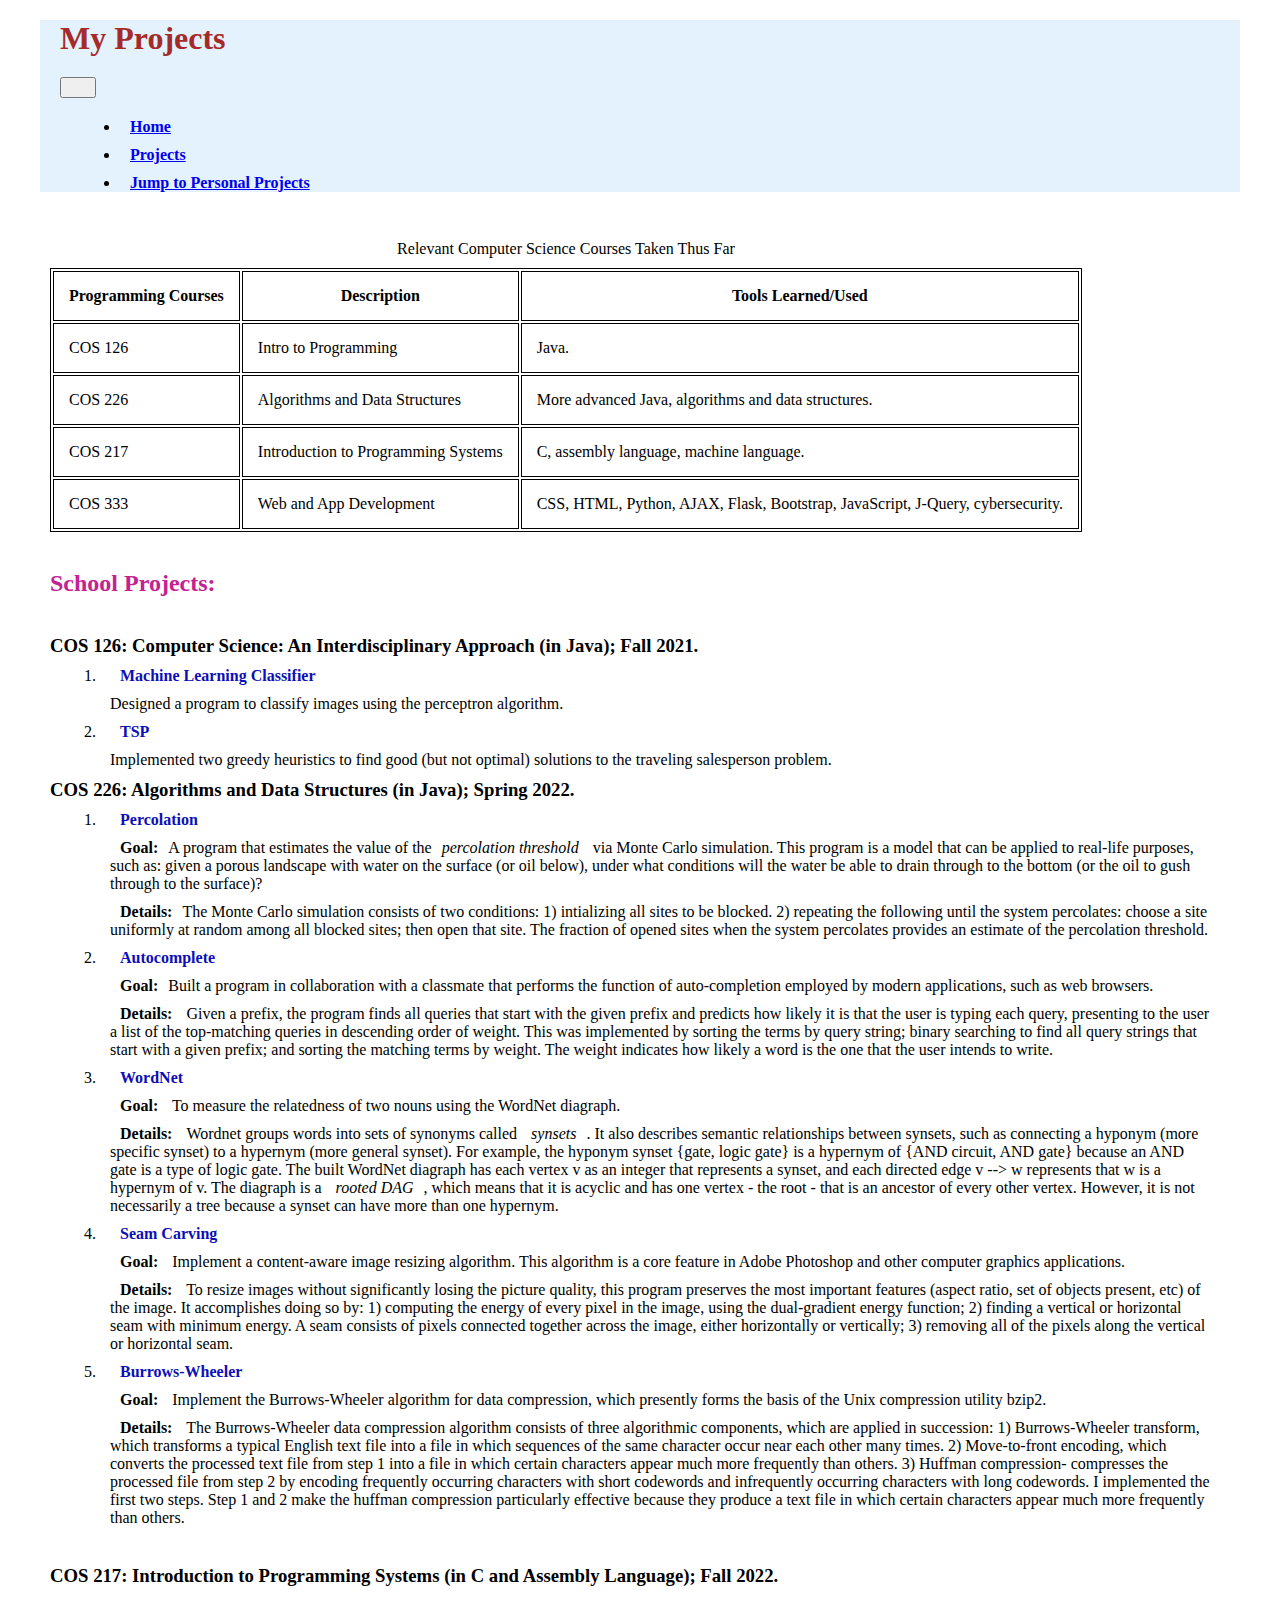
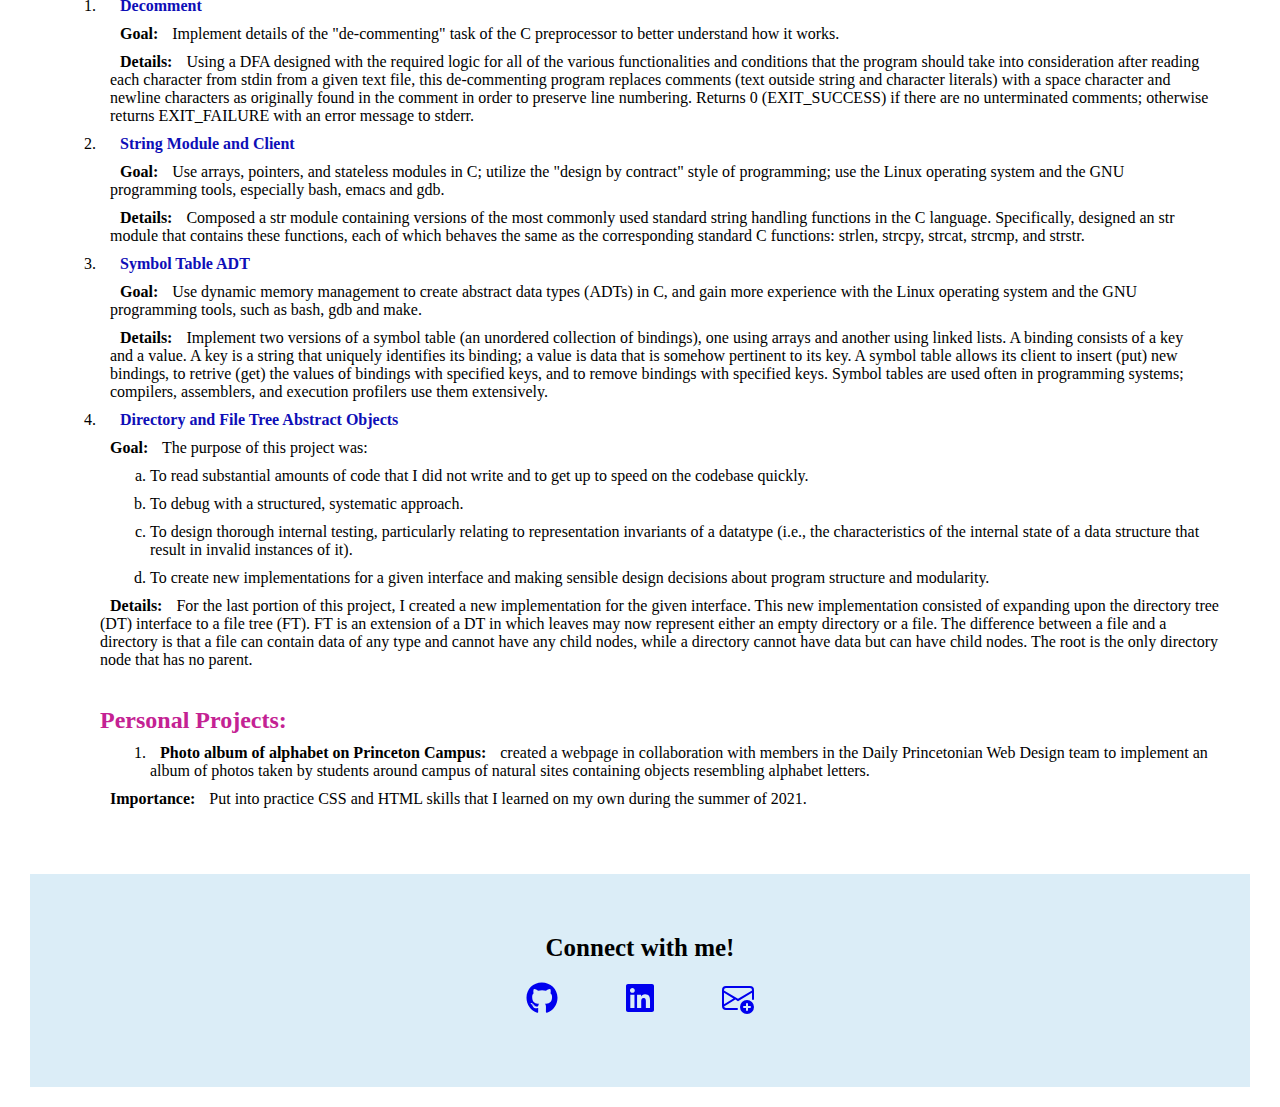
==== projects.html @ 16e64f10 "fixing margin for table; included underline for links in nav bar" ====
<!DOCTYPE html>
<html lang="en">
    <head>
        <title> Liz's projects </title>
        <meta charset="utf-8">
        <meta name="viewport" content="width=device-width, initial-scale=1">
        <meta name="description" content="Portfolio, personal website, computer
        science, college, student, Princeton, Princeton University, Liz
        Garcia, projects">

        <link href="https://cdn.jsdelivr.net/npm/bootstrap@5.3.0/dist/css/bootstrap.min.css" rel="stylesheet" integrity="sha384-9ndCyUaIbzAi2FUVXJi0CjmCapSmO7SnpJef0486qhLnuZ2cdeRhO02iuK6FUUVM" crossorigin="anonymous">

        <link rel="stylesheet" href="projects.css">

    </head>

    <body class="p-3 m-3 border-0 bd-example">
        <!-- Nav bar-->
        <header>
        <nav class="navbar navbar-expand-sm" style="background-color: #e3f2fd;">
            <div class="container-fluid">
                <h1 style="color:brown;"> My Projects </h1>
                <button class="navbar-toggler" type="button" data-bs-toggle="collapse" data-bs-target="#navbarNav" aria-controls="navbarNav" aria-expanded="false" aria-label="Toggle navigation">
                    <span class="navbar-toggler-icon"></span>
                </button>
                <div class="collapse navbar-collapse" id="navbarNav">
                    <ul class="navbar-nav ms-auto">

                        <li class="nav-item">
                            <a class="nav-link" aria-current="page" href="index.html">Home</a>
                        </li>

                        <li class="nav-item">
                            <a class="nav-link active" href="projects.html" aria-current="page"> Projects</a>
                        </li>

                        <li>
                            <a class="nav-link" aria-current="page" href = "#personal"> Jump to Personal Projects
                            </a>
                        </li>

                    </ul>
                </div>
            </div>
        </nav>
        </header>
      <!-- Nav bar -->

      <br>

        <main>
        <div id="content">
        <table>
            <caption> Relevant Computer Science Courses Taken Thus Far </caption>
            <thead>
                <tr>
                    <th scope = "col" id="course"> Programming Courses </th>
                    <th scope = "col" id="description"> Description </th>
                    <th scope = "col" id="tools"> Tools Learned/Used</th>
                </tr>
            </thead>

            <tbody>
                <tr>
                    <td id="COS126"> COS 126 </td>
                    <td aria-labelledby="COS126 description"> Intro to Programming </td>
                    <td aria-labelledby="COS126 tools"> Java. </td>
                </tr>

                <tr>
                    <td id="COS226"> COS 226 </td>
                    <td aria-labelledby="COS226 description"> Algorithms and Data Structures  </td>
                    <td aria-labelledby="COS226 tools"> More advanced Java, algorithms and data structures.</td>
                </tr>

                <tr>
                    <td id="COS217"> COS 217 </td>
                    <td aria-labelledby="COS217 description"> Introduction to Programming Systems </td>
                    <td aria-labelledby="COS217 tools"> C, assembly language, machine language. </td>
                </tr>

                <tr>
                    <td id="COS333"> COS 333 </td>
                    <td aria-labelledby="COS333 description"> Web and App Development </td>
                    <td aria-labelledby="COS333 tools"> CSS, HTML, Python, AJAX, Flask, Bootstrap, JavaScript, J-Query, cybersecurity.
                    </td>
                </tr>
            </tbody>

        </table>

        <br>

        <h2 style= "color:rgb(196, 34, 147);"> School Projects:</h2>
        <br>

        <h3> COS 126: Computer Science: An Interdisciplinary Approach
            (in Java); Fall 2021.</h3>
        <ol>
            <li>
                <p style="color:rgb(14, 14, 183);"> <strong> Machine
                        Learning Classifier
                    </strong> </p>
                <p> Designed a program to classify images using the
                    perceptron algorithm.</p>
            </li>
            <li>
                <p style="color:rgb(14, 14, 183);"> <strong> TSP
                    </strong> </p>
                <p> Implemented two greedy heuristics to find good
                    (but not optimal) solutions
                    to the traveling salesperson problem. </p>
            </li>
        </ol>

        <h3> COS 226: Algorithms and Data Structures (in Java); Spring 2022.</h3>
        <ol>
            <li>
                <p style="color:rgb(14, 14, 183);"> <strong>Percolation</strong></p>
                <p><strong>Goal:</strong>A program that estimates the value
                    of the<em>percolation threshold</em>
                    via Monte Carlo simulation. This program is a model that
                    can be applied to
                    real-life purposes, such as: given a porous landscape
                    with water on the surface (or oil below),
                    under what conditions will the water be able to drain
                    through to the bottom (or the oil to
                    gush through to the surface)? </p>

                <p> <strong>Details:</strong>The Monte Carlo simulation
                    consists of two conditions:
                    1) intializing all sites to be blocked. 2) repeating
                    the following until the system percolates:
                    choose a site uniformly at random among all blocked
                    sites; then open that site.
                    The fraction of opened sites when the system percolates
                    provides an estimate of the
                    percolation threshold. </p>
            </li>

            <li>
                <p style="color:rgb(14, 14, 183);"> <strong>Autocomplete</strong> </p>
            <p> <strong> Goal:</strong>Built a program in collaboration with
                a classmate that performs the function of
                auto-completion
                employed by modern applications, such as web browsers.</p>
            <p><strong> Details:</strong> Given a prefix, the program finds
                all queries that start with the given prefix and
                predicts how likely it is that the user is typing each query,
                presenting to the user a list of the top-matching queries in
                descending order of weight. This was
                implemented by sorting the terms by query string; binary
                searching to find all query strings that start with
                a given prefix; and sorting the matching terms by weight.
                The weight indicates how likely
                a word is the one that the user intends to write.</p>
            </li>

            <li>
                <p style="color:rgb(14, 14, 183);"> <strong> WordNet</strong> </p>
            <p><strong> Goal:</strong> To measure the relatedness of two nouns
                using the WordNet diagraph.</p>
            <p> <strong> Details: </strong> Wordnet groups words into sets of
                synonyms called <em> synsets</em>. It also describes semantic
                relationships between synsets, such as connecting a hyponym (more specific
                synset) to a hypernym (more general synset). For example, the
                hyponym synset {gate, logic gate} is a hypernym of {AND circuit, AND
                gate} because an AND gate is a type of logic gate.
                The built WordNet diagraph has
                each vertex v as an integer that represents a synset, and each directed
                edge v --> w represents that w is a hypernym of v. The diagraph is a
                <em>rooted DAG</em>, which means that it is acyclic and has
                one vertex - the root - that is an ancestor of
                every other vertex. However, it is not
                necessarily a tree because a synset can have more than one hypernym. </p>
            </li>

            <li>
                <p style="color:rgb(14, 14, 183);"> <strong>Seam Carving </strong> </p>
            <p> <strong> Goal:</strong> Implement a content-aware image resizing
                algorithm. This algorithm is a core feature in Adobe Photoshop
                and other computer graphics applications.</p>
            <p> <strong> Details:</strong> To resize images without significantly
                losing the picture quality, this program preserves the most important
                features (aspect ratio, set of objects present, etc) of the image.
                It accomplishes doing so by: 1) computing the energy of every pixel
                in the image, using the dual-gradient energy function; 2) finding a
                vertical or horizontal seam with minimum energy. A seam consists of
                pixels connected together across the image, either horizontally or
                vertically; 3) removing all of the pixels along the vertical
                or horizontal seam. </p>
            </li>

            <li>
                <p style="color:rgb(14, 14, 183);"> <strong>Burrows-Wheeler</strong> </p>
            <p> <strong>Goal:</strong> Implement the Burrows-Wheeler algorithm for
                data compression, which presently forms the basis of the Unix compression
                utility bzip2.</p>
            <p> <strong>Details:</strong> The Burrows-Wheeler data compression algorithm
                consists of three algorithmic components, which are applied in succession: 1)
                Burrows-Wheeler transform, which transforms a typical English text file into
                a file in which sequences of the same character occur near each other many times.
                2) Move-to-front encoding, which converts the processed text file from step 1
                into a file in which certain characters appear much more frequently than others.
                3) Huffman compression- compresses the processed file from step 2 by encoding
                frequently occurring characters with short codewords and infrequently occurring
                characters with long codewords. I implemented the first two steps. Step 1 and 2
                make the huffman compression particularly effective because they produce a text
                file in which certain characters appear much more frequently than others.</p>
            </li>
        </ol>

        <break>

        <h3> COS 217: Introduction to Programming Systems (in C and Assembly Language); Fall 2022.</h3>
        <ol>
            <li>
                <p style="color:rgb(14, 14, 183);"> <strong> Decomment</strong> </p>
            <p> <strong> Goal: </strong> Implement details of the "de-commenting" task
                of the C preprocessor to better understand how it works.</p>
            <p> <strong> Details:</strong> Using a DFA designed with the required logic
                for all of the various functionalities and conditions that the program should
                take into consideration after reading each character from stdin
                from a given text file, this de-commenting
                program replaces comments (text outside string and character
                literals) with a space character and newline characters as originally found
                in the comment in order to preserve line numbering. Returns 0 (EXIT_SUCCESS)
                if there are no unterminated comments;
                otherwise returns EXIT_FAILURE with an error message to stderr.</p>
            </li>
            <li>
                <p style="color:rgb(14, 14, 183);"> <strong> String Module
                        and Client </strong> </p>
                <p> <b>Goal:</b> Use arrays, pointers, and stateless modules in C; utilize the
                "design by contract" style of programming; use the Linux
                operating system and the GNU programming tools, especially
                bash, emacs and gdb. </p>
            <p> <b> Details:</b> Composed a str module containing versions
                of the most commonly used standard string handling functions
                in the C language. Specifically, designed an str module that
                contains these functions, each of which behaves the same
                as the corresponding standard C functions: strlen, strcpy,
                strcat, strcmp, and strstr.</p>
            </li>

            <li>
                <p style="color:rgb(14, 14, 183);"> <b>Symbol Table ADT</b> </p>
            <p> <b> Goal:</b> Use dynamic memory management to create abstract
                data types (ADTs) in C, and gain more experience with
                the Linux operating system and the GNU programming tools,
                such as bash, gdb and make.</p>
            <p> <b> Details:</b> Implement two versions of a symbol table (an unordered
                collection of bindings), one using arrays and another using linked lists.
                A binding consists of a key and a value.
                A key is a string that uniquely identifies its binding; a value is
                data that is somehow pertinent to its key. A symbol table allows its
                client to insert (put) new bindings, to retrive (get) the values of
                bindings with specified keys, and to remove bindings with specified keys.
                Symbol tables are used often in programming systems; compilers, assemblers,
                and execution profilers use them extensively. </p>
            </li>

            <li>
                <p style="color:rgb(14, 14, 183);"> <b>Directory and
                        File Tree Abstract Objects</b></p>
            </li>
            <p> <b> Goal:</b> The purpose of this project was: </p>
            <ol type="a">
                <li> To read substantial amounts of code that I
                    did not write and to get up to speed on the codebase
                    quickly.
                </li>
                <li> To debug with a structured, systematic approach. </li>
                <li> To design thorough internal testing, particularly
                    relating to representation invariants of a datatype
                    (i.e., the characteristics of the internal state of a
                    data structure that result in invalid instances of it).
                </li>
                <li> To create new implementations for a given interface
                    and making sensible design decisions about program
                    structure and modularity.
                </li>
            </ol>
            <p> <b> Details:</b> For the last portion of this project, I
                created a new implementation for the given interface. This new
                implementation consisted of expanding upon the directory tree (DT) interface
                to a file tree (FT). FT is an extension of a DT in which leaves may now
                represent either an empty directory or a file. The difference between a
                file and a directory is that a file can contain data of any type and
                cannot have any child nodes, while a directory cannot have data but can
                have child nodes. The root is the only directory node that has no parent.</p>

        <br>

        <h2 style="color:rgb(196, 34, 147);" id = "personal"> Personal Projects: </h2>
        <ol>
            <li>
                <b> Photo album of alphabet on Princeton Campus:</b> created
                a webpage in collaboration with members in the Daily
                Princetonian Web Design team to implement an album of photos taken by students around campus of natural sites containing objects resembling alphabet letters.
            </li>
        </ol>
        <p> <b> Importance:</b> Put into practice CSS and HTML skills that
            I learned on my own during the summer of 2021. </p>

        </main>


        <br>
        <div id="end">
            <footer>
                <p style="font-weight:700; font-size:25px;"> Connect with me!
                </p>

            <a href="https://github.com/lizgarciao" aria-label="Liz's github" target="_blank" class="socialLinks__SocialLink-sc-1vgne8z-1 kVifvF"><svg class="icons" stroke="currentColor" fill="currentColor" stroke-width="0" viewBox="0 0 496 512" size="32" height="32" width="32" xmlns="http://www.w3.org/2000/svg"><path d="M165.9 397.4c0 2-2.3 3.6-5.2 3.6-3.3.3-5.6-1.3-5.6-3.6 0-2 2.3-3.6 5.2-3.6 3-.3 5.6 1.3 5.6 3.6zm-31.1-4.5c-.7 2 1.3 4.3 4.3 4.9 2.6 1 5.6 0 6.2-2s-1.3-4.3-4.3-5.2c-2.6-.7-5.5.3-6.2 2.3zm44.2-1.7c-2.9.7-4.9 2.6-4.6 4.9.3 2 2.9 3.3 5.9 2.6 2.9-.7 4.9-2.6 4.6-4.6-.3-1.9-3-3.2-5.9-2.9zM244.8 8C106.1 8 0 113.3 0 252c0 110.9 69.8 205.8 169.5 239.2 12.8 2.3 17.3-5.6 17.3-12.1 0-6.2-.3-40.4-.3-61.4 0 0-70 15-84.7-29.8 0 0-11.4-29.1-27.8-36.6 0 0-22.9-15.7 1.6-15.4 0 0 24.9 2 38.6 25.8 21.9 38.6 58.6 27.5 72.9 20.9 2.3-16 8.8-27.1 16-33.7-55.9-6.2-112.3-14.3-112.3-110.5 0-27.5 7.6-41.3 23.6-58.9-2.6-6.5-11.1-33.3 2.6-67.9 20.9-6.5 69 27 69 27 20-5.6 41.5-8.5 62.8-8.5s42.8 2.9 62.8 8.5c0 0 48.1-33.6 69-27 13.7 34.7 5.2 61.4 2.6 67.9 16 17.7 25.8 31.5 25.8 58.9 0 96.5-58.9 104.2-114.8 110.5 9.2 7.9 17 22.9 17 46.4 0 33.7-.3 75.4-.3 83.6 0 6.5 4.6 14.4 17.3 12.1C428.2 457.8 496 362.9 496 252 496 113.3 383.5 8 244.8 8zM97.2 352.9c-1.3 1-1 3.3.7 5.2 1.6 1.6 3.9 2.3 5.2 1 1.3-1 1-3.3-.7-5.2-1.6-1.6-3.9-2.3-5.2-1zm-10.8-8.1c-.7 1.3.3 2.9 2.3 3.9 1.6 1 3.6.7 4.3-.7.7-1.3-.3-2.9-2.3-3.9-2-.6-3.6-.3-4.3.7zm32.4 35.6c-1.6 1.3-1 4.3 1.3 6.2 2.3 2.3 5.2 2.6 6.5 1 1.3-1.3.7-4.3-1.3-6.2-2.2-2.3-5.2-2.6-6.5-1zm-11.4-14.7c-1.6 1-1.6 3.6 0 5.9 1.6 2.3 4.3 3.3 5.6 2.3 1.6-1.3 1.6-3.9 0-6.2-1.4-2.3-4-3.3-5.6-2z"></path></svg></a>

            <a href="https://www.linkedin.com/in/lizgarciao?trk=profile-badge" aria-label="Liz's LinkedIn" target="_blank" class="socialLinks__SocialLink-sc-1vgne8z-1 kVifvF"><svg class="icons" stroke="currentColor" fill="currentColor" stroke-width="0" viewBox="0 0 448 512" size="32" height="32" width="32" xmlns="http://www.w3.org/2000/svg"><path d="M416 32H31.9C14.3 32 0 46.5 0 64.3v383.4C0 465.5 14.3 480 31.9 480H416c17.6 0 32-14.5 32-32.3V64.3c0-17.8-14.4-32.3-32-32.3zM135.4 416H69V202.2h66.5V416zm-33.2-243c-21.3 0-38.5-17.3-38.5-38.5S80.9 96 102.2 96c21.2 0 38.5 17.3 38.5 38.5 0 21.3-17.2 38.5-38.5 38.5zm282.1 243h-66.4V312c0-24.8-.5-56.7-34.5-56.7-34.6 0-39.9 27-39.9 54.9V416h-66.4V202.2h63.7v29.2h.9c8.9-16.8 30.6-34.5 62.9-34.5 67.2 0 79.7 44.3 79.7 101.9V416z"></path></svg></a>

            <a href="mailto:lg6248@princeton.edu" aria-label="Liz's Email" target="_blank"><svg class="icons" xmlns="http://www.w3.org/2000/svg" width="32" height="32" fill="currentColor" class="bi bi-envelope-plus" viewBox="0 0 16 16">
                <path d="M2 2a2 2 0 0 0-2 2v8.01A2 2 0 0 0 2 14h5.5a.5.5 0 0 0 0-1H2a1 1 0 0 1-.966-.741l5.64-3.471L8 9.583l7-4.2V8.5a.5.5 0 0 0 1 0V4a2 2 0 0 0-2-2H2Zm3.708 6.208L1 11.105V5.383l4.708 2.825ZM1 4.217V4a1 1 0 0 1 1-1h12a1 1 0 0 1 1 1v.217l-7 4.2-7-4.2Z"/>
                <path d="M16 12.5a3.5 3.5 0 1 1-7 0 3.5 3.5 0 0 1 7 0Zm-3.5-2a.5.5 0 0 0-.5.5v1h-1a.5.5 0 0 0 0 1h1v1a.5.5 0 0 0 1 0v-1h1a.5.5 0 0 0 0-1h-1v-1a.5.5 0 0 0-.5-.5Z"/>
            </svg> </a>

                </footer>
            </div>
        </div>



    <script src="https://cdn.jsdelivr.net/npm/bootstrap@5.3.0/dist/js/bootstrap.bundle.min.js" integrity="sha384-geWF76RCwLtnZ8qwWowPQNguL3RmwHVBC9FhGdlKrxdiJJigb/j/68SIy3Te4Bkz" crossorigin="anonymous"></script>
    </body>

</html>
---- projects.css ----
* {
    margin: 10px;
}

#home {
    float: inline-start;
    position: relative;
    left: 450px;
    top: -30px;
    font-weight: bold;
}

#github {
    float: inline-start;
    position: relative;
    left: 450px;
    top: -30px;
    font-weight: bold;
}

#personalProject {
    float: inline-start;
    position: relative;
    left: 450px;
    top: -30px;
    font-weight: bold;
}

.nav-link:hover {
    color: rgb(12, 12, 199);
    text-decoration: underline;
}

nav div ul li {
    margin-right: 30px;
    font-weight: 700;
}

table, td, th {
border: 1px solid #000000;
}

th, td {
    padding: 15px;
}

caption {
    caption-side: top;
}

#end {
background-color: rgb(219, 237, 247);
padding: 4%;
text-align: center;
}

.icons {
    margin-right: 2em;
    position: relative;
    left: 1%;
}
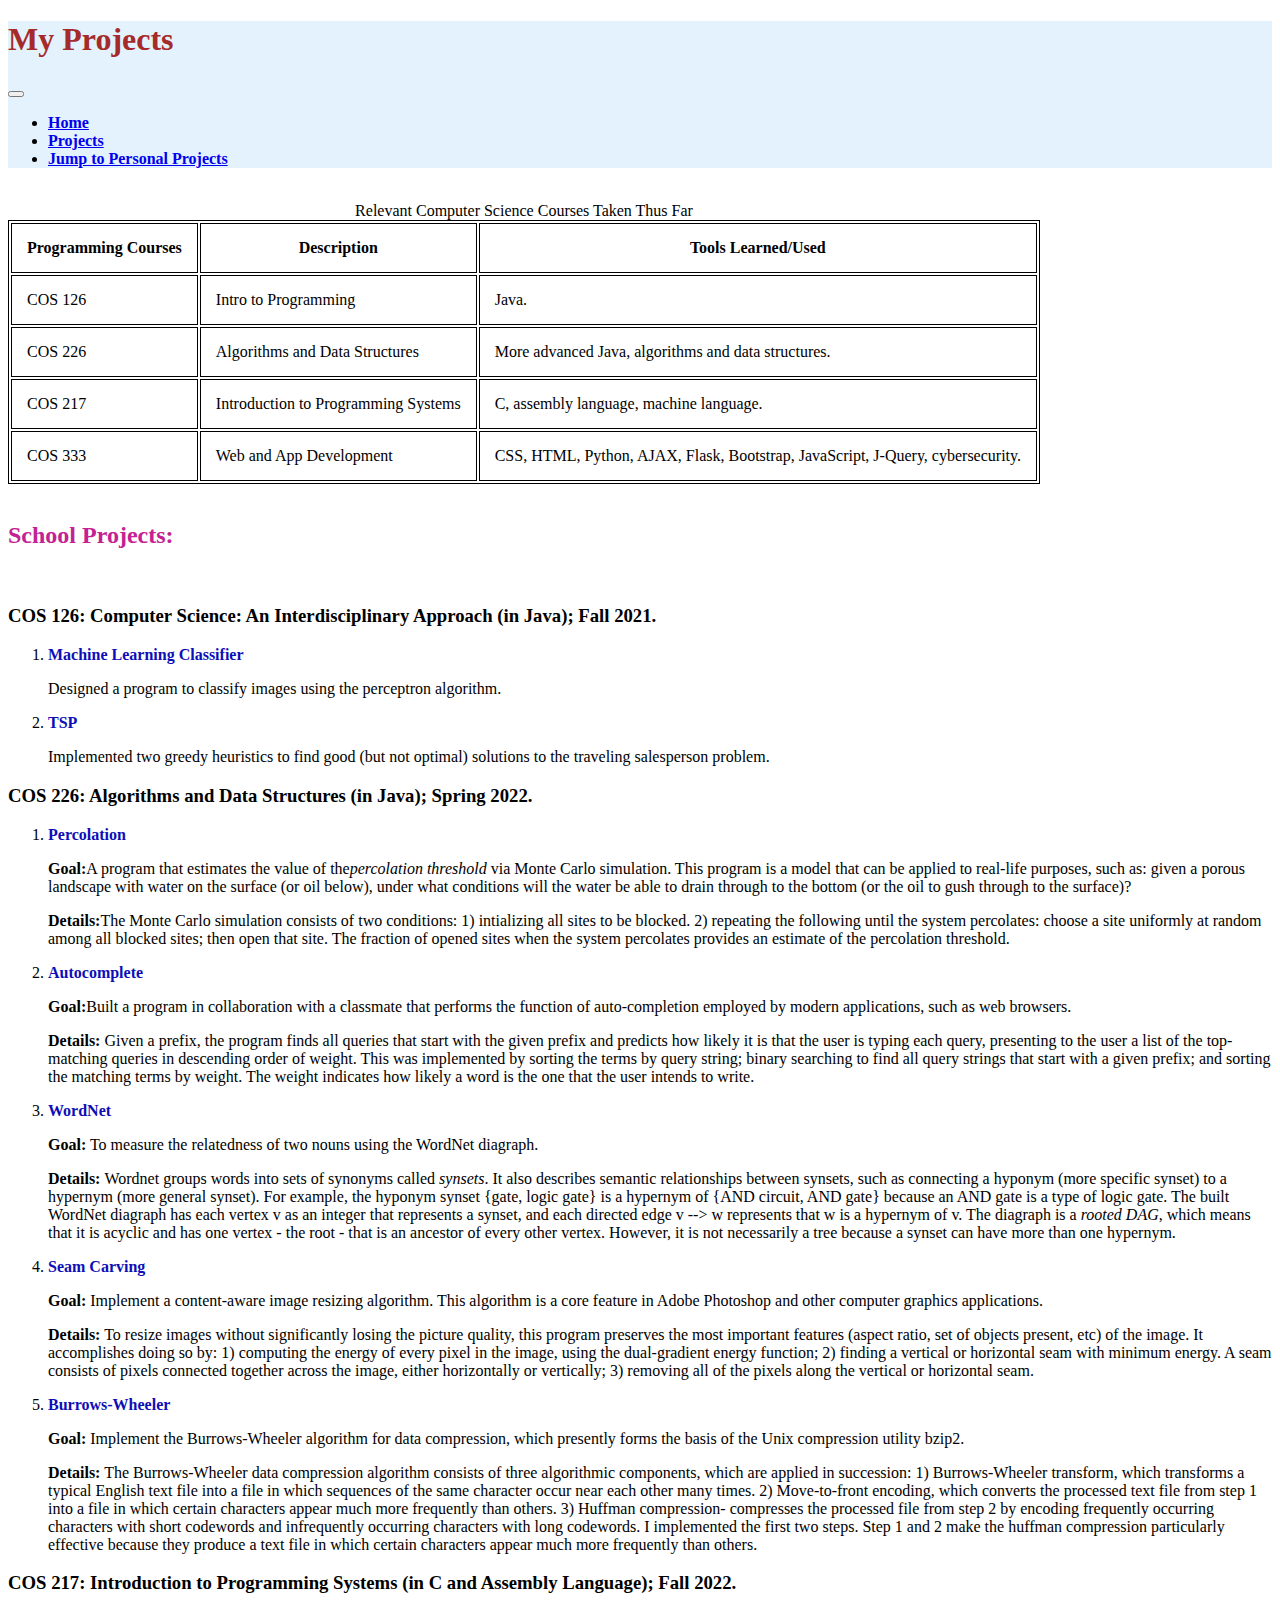
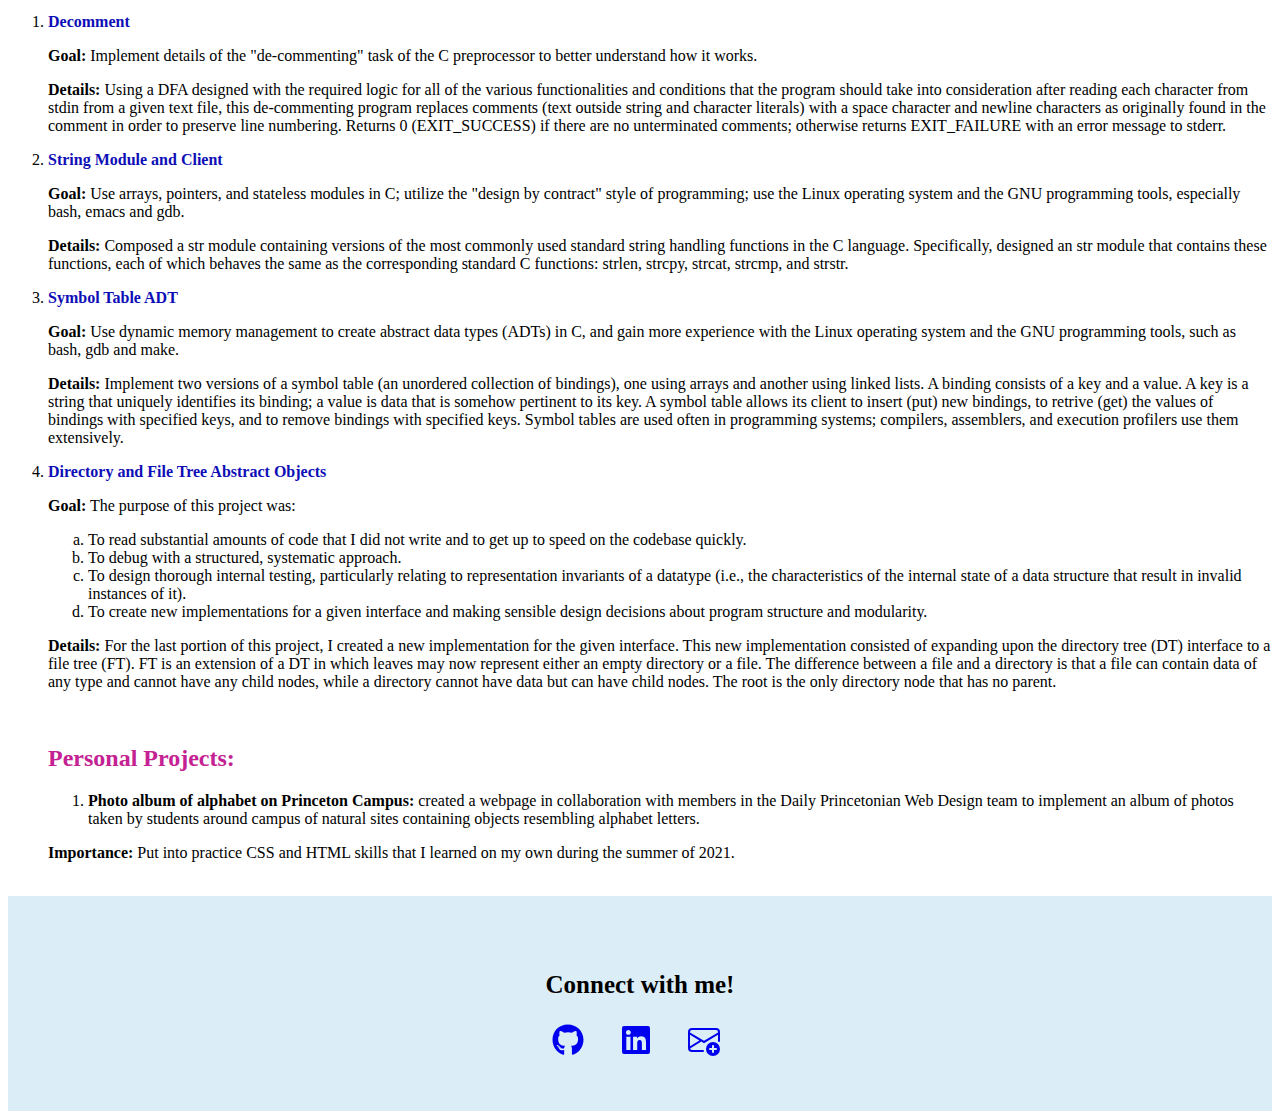
==== commit f921be9e: "fixing margin for table; included underline for links in nav bar" ====
--- a/projects.html
+++ b/projects.html
@@ -3,7 +3,7 @@
     <head>
         <title> Liz's projects </title>
         <meta charset="utf-8">
-        <meta name="viewport" content="width=device-width, initial-scale=1">
+        <meta name="viewport" content="width=device-width, initial-scale=1, viewport-fit=cover">
         <meta name="description" content="Portfolio, personal website, computer
         science, college, student, Princeton, Princeton University, Liz
         Garcia, projects">
--- a/projects.css
+++ b/projects.css
@@ -1,8 +1,3 @@
-
-* {
-    margin: 10px;
-}
-
 #home {
     float: inline-start;
     position: relative;
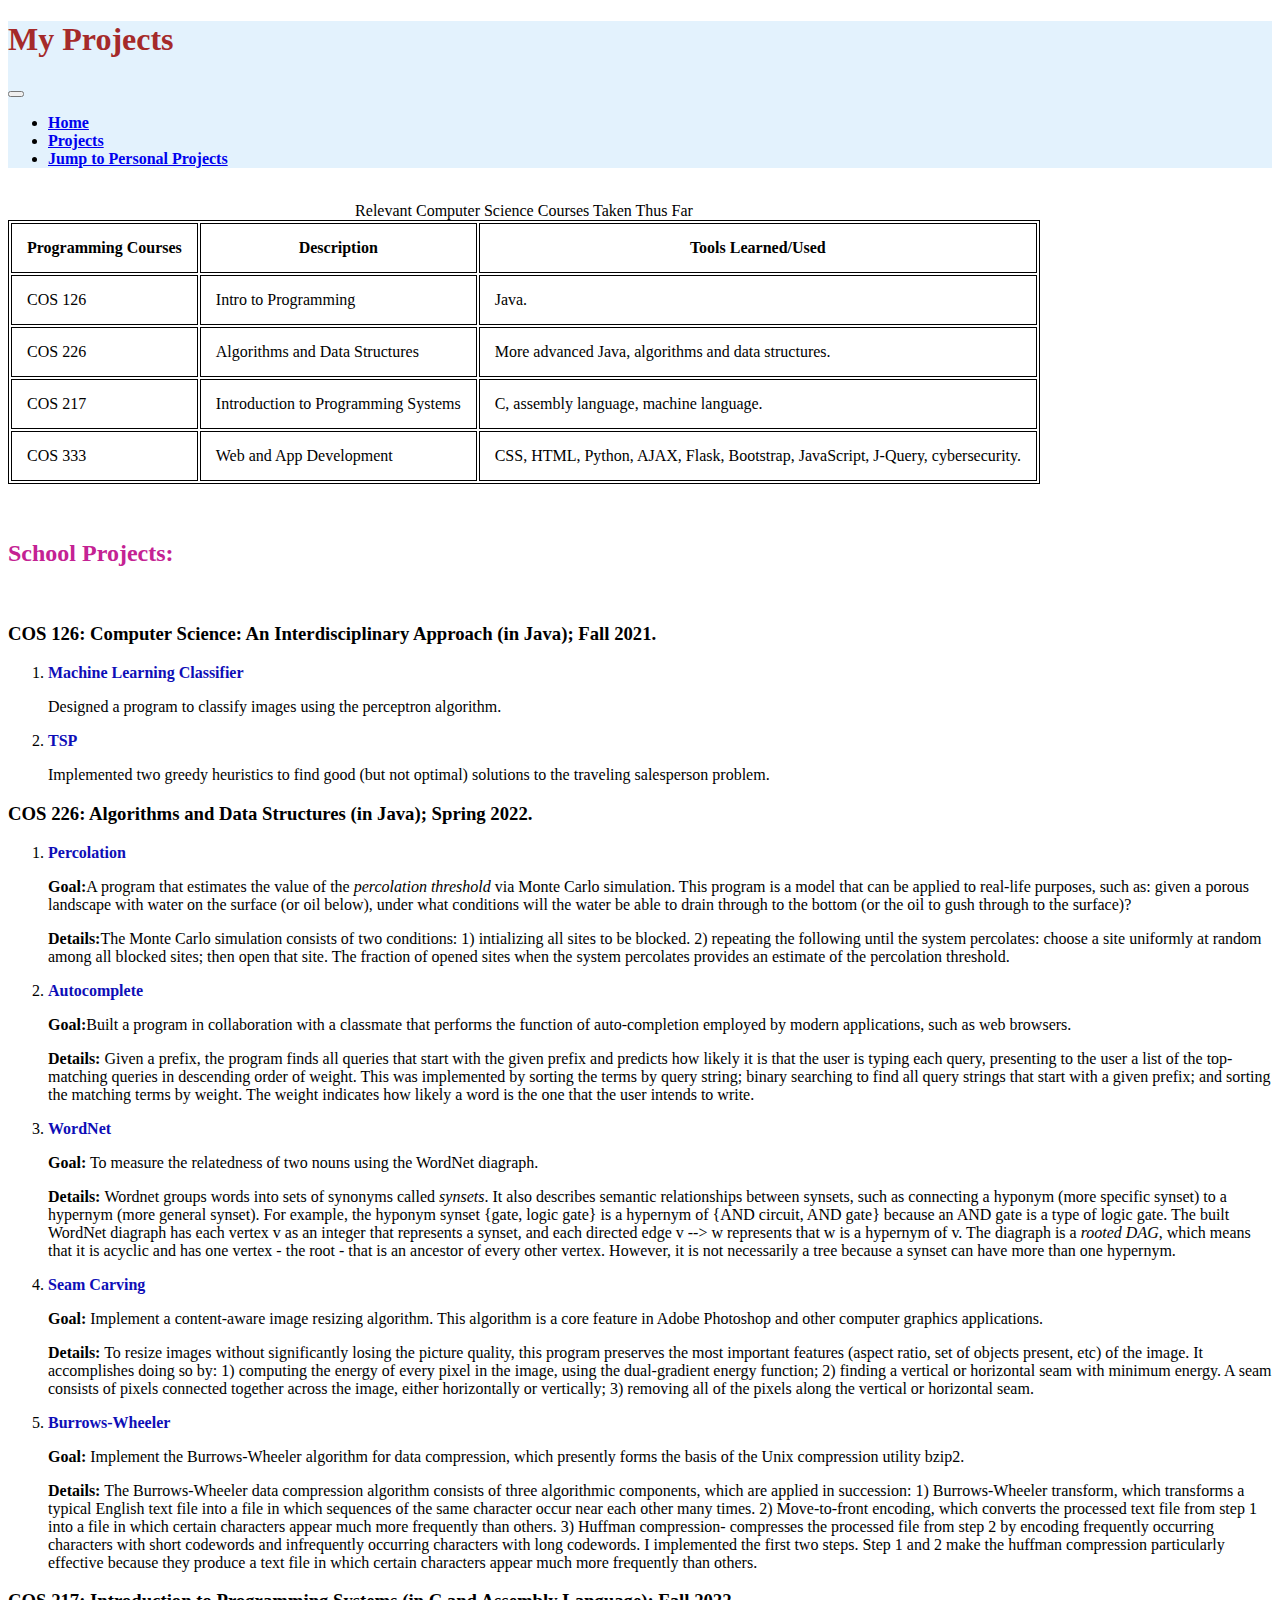
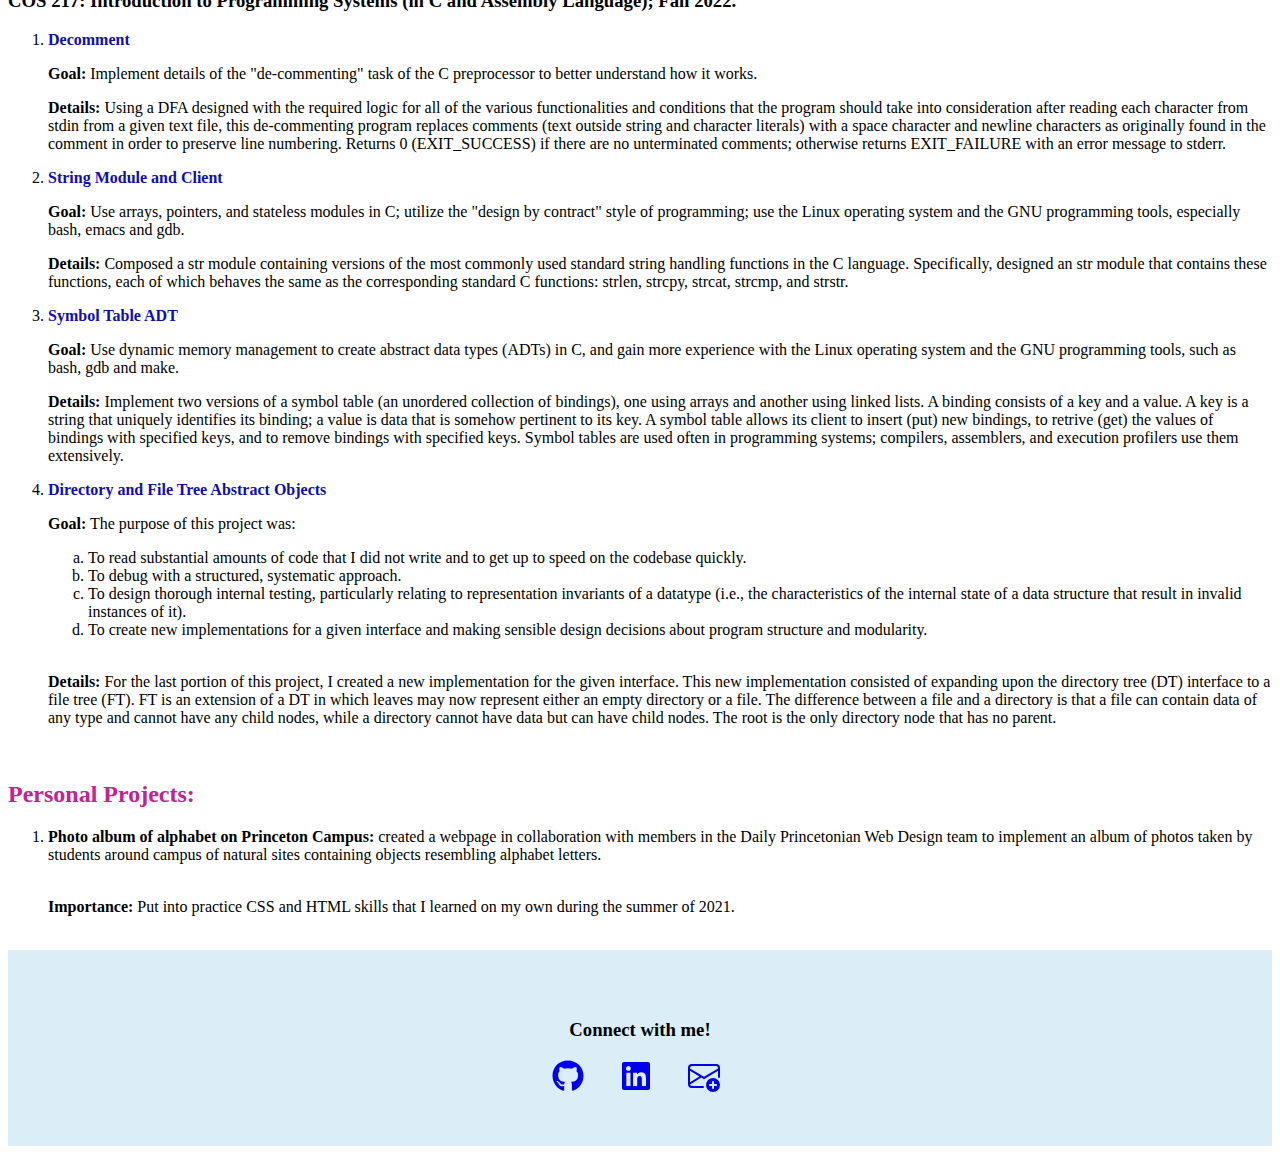
==== commit 6c3c9c21: "fixed spacing issues in projects page" ====
--- a/projects.html
+++ b/projects.html
@@ -3,7 +3,7 @@
     <head>
         <title> Liz's projects </title>
         <meta charset="utf-8">
-        <meta name="viewport" content="width=device-width, initial-scale=1, viewport-fit=cover">
+        <meta name="viewport" content="width=device-width, initial-scale=1,  shrink-to-fit=no">
         <meta name="description" content="Portfolio, personal website, computer
         science, college, student, Princeton, Princeton University, Liz
         Garcia, projects">
@@ -17,7 +17,7 @@
     <body class="p-3 m-3 border-0 bd-example">
         <!-- Nav bar-->
         <header>
-        <nav class="navbar navbar-expand-sm" style="background-color: #e3f2fd;">
+        <nav class="navbar navbar-expand-md" style="background-color: #e3f2fd;">
             <div class="container-fluid">
                 <h1 style="color:brown;"> My Projects </h1>
                 <button class="navbar-toggler" type="button" data-bs-toggle="collapse" data-bs-target="#navbarNav" aria-controls="navbarNav" aria-expanded="false" aria-label="Toggle navigation">
@@ -90,6 +90,7 @@
         </table>
 
         <br>
+        <br>
 
         <h2 style= "color:rgb(196, 34, 147);"> School Projects:</h2>
         <br>
@@ -118,7 +119,7 @@
             <li>
                 <p style="color:rgb(14, 14, 183);"> <strong>Percolation</strong></p>
                 <p><strong>Goal:</strong>A program that estimates the value
-                    of the<em>percolation threshold</em>
+                    of the <em>percolation threshold</em>
                     via Monte Carlo simulation. This program is a model that
                     can be applied to
                     real-life purposes, such as: given a porous landscape
@@ -140,11 +141,12 @@
 
             <li>
                 <p style="color:rgb(14, 14, 183);"> <strong>Autocomplete</strong> </p>
-            <p> <strong> Goal:</strong>Built a program in collaboration with
+                <p> <strong> Goal:</strong>Built a program in collaboration with
                 a classmate that performs the function of
                 auto-completion
                 employed by modern applications, such as web browsers.</p>
-            <p><strong> Details:</strong> Given a prefix, the program finds
+
+                <p><strong> Details:</strong> Given a prefix, the program finds
                 all queries that start with the given prefix and
                 predicts how likely it is that the user is typing each query,
                 presenting to the user a list of the top-matching queries in
@@ -158,9 +160,10 @@
 
             <li>
                 <p style="color:rgb(14, 14, 183);"> <strong> WordNet</strong> </p>
-            <p><strong> Goal:</strong> To measure the relatedness of two nouns
+                <p><strong> Goal:</strong> To measure the relatedness of two nouns
                 using the WordNet diagraph.</p>
-            <p> <strong> Details: </strong> Wordnet groups words into sets of
+
+                <p> <strong> Details: </strong> Wordnet groups words into sets of
                 synonyms called <em> synsets</em>. It also describes semantic
                 relationships between synsets, such as connecting a hyponym (more specific
                 synset) to a hypernym (more general synset). For example, the
@@ -177,10 +180,11 @@
 
             <li>
                 <p style="color:rgb(14, 14, 183);"> <strong>Seam Carving </strong> </p>
-            <p> <strong> Goal:</strong> Implement a content-aware image resizing
+                <p> <strong> Goal:</strong> Implement a content-aware image resizing
                 algorithm. This algorithm is a core feature in Adobe Photoshop
                 and other computer graphics applications.</p>
-            <p> <strong> Details:</strong> To resize images without significantly
+
+                <p> <strong> Details:</strong> To resize images without significantly
                 losing the picture quality, this program preserves the most important
                 features (aspect ratio, set of objects present, etc) of the image.
                 It accomplishes doing so by: 1) computing the energy of every pixel
@@ -193,10 +197,11 @@
 
             <li>
                 <p style="color:rgb(14, 14, 183);"> <strong>Burrows-Wheeler</strong> </p>
-            <p> <strong>Goal:</strong> Implement the Burrows-Wheeler algorithm for
+                <p> <strong>Goal:</strong> Implement the Burrows-Wheeler algorithm for
                 data compression, which presently forms the basis of the Unix compression
                 utility bzip2.</p>
-            <p> <strong>Details:</strong> The Burrows-Wheeler data compression algorithm
+
+                <p> <strong>Details:</strong> The Burrows-Wheeler data compression algorithm
                 consists of three algorithmic components, which are applied in succession: 1)
                 Burrows-Wheeler transform, which transforms a typical English text file into
                 a file in which sequences of the same character occur near each other many times.
@@ -216,9 +221,11 @@
         <ol>
             <li>
                 <p style="color:rgb(14, 14, 183);"> <strong> Decomment</strong> </p>
-            <p> <strong> Goal: </strong> Implement details of the "de-commenting" task
+
+                <p> <strong> Goal: </strong> Implement details of the "de-commenting" task
                 of the C preprocessor to better understand how it works.</p>
-            <p> <strong> Details:</strong> Using a DFA designed with the required logic
+
+                <p> <strong> Details:</strong> Using a DFA designed with the required logic
                 for all of the various functionalities and conditions that the program should
                 take into consideration after reading each character from stdin
                 from a given text file, this de-commenting
@@ -228,14 +235,17 @@
                 if there are no unterminated comments;
                 otherwise returns EXIT_FAILURE with an error message to stderr.</p>
             </li>
+            
             <li>
                 <p style="color:rgb(14, 14, 183);"> <strong> String Module
                         and Client </strong> </p>
+
                 <p> <b>Goal:</b> Use arrays, pointers, and stateless modules in C; utilize the
                 "design by contract" style of programming; use the Linux
                 operating system and the GNU programming tools, especially
                 bash, emacs and gdb. </p>
-            <p> <b> Details:</b> Composed a str module containing versions
+
+                <p> <b> Details:</b> Composed a str module containing versions
                 of the most commonly used standard string handling functions
                 in the C language. Specifically, designed an str module that
                 contains these functions, each of which behaves the same
@@ -245,11 +255,13 @@
 
             <li>
                 <p style="color:rgb(14, 14, 183);"> <b>Symbol Table ADT</b> </p>
-            <p> <b> Goal:</b> Use dynamic memory management to create abstract
+
+                <p> <b> Goal:</b> Use dynamic memory management to create abstract
                 data types (ADTs) in C, and gain more experience with
                 the Linux operating system and the GNU programming tools,
                 such as bash, gdb and make.</p>
-            <p> <b> Details:</b> Implement two versions of a symbol table (an unordered
+
+                <p> <b> Details:</b> Implement two versions of a symbol table (an unordered
                 collection of bindings), one using arrays and another using linked lists.
                 A binding consists of a key and a value.
                 A key is a string that uniquely identifies its binding; a value is
@@ -261,27 +273,35 @@
             </li>
 
             <li>
-                <p style="color:rgb(14, 14, 183);"> <b>Directory and
-                        File Tree Abstract Objects</b></p>
-            </li>
-            <p> <b> Goal:</b> The purpose of this project was: </p>
-            <ol type="a">
-                <li> To read substantial amounts of code that I
-                    did not write and to get up to speed on the codebase
-                    quickly.
-                </li>
-                <li> To debug with a structured, systematic approach. </li>
-                <li> To design thorough internal testing, particularly
-                    relating to representation invariants of a datatype
-                    (i.e., the characteristics of the internal state of a
-                    data structure that result in invalid instances of it).
-                </li>
-                <li> To create new implementations for a given interface
-                    and making sensible design decisions about program
-                    structure and modularity.
-                </li>
-            </ol>
-            <p> <b> Details:</b> For the last portion of this project, I
+                <p style="color:rgb(14, 14, 183);"> <b> Directory and
+                        File Tree Abstract Objects</b> </p>
+
+                <p> <b> Goal:</b> The purpose of this project was: </p>
+
+                <ol type="a">
+
+                    <li> To read substantial amounts of code that I
+                        did not write and to get up to speed on the codebase
+                        quickly.
+                    </li>
+
+                    <li> To debug with a structured, systematic approach. </li>
+
+                    <li> To design thorough internal testing, particularly
+                        relating to representation invariants of a datatype
+                        (i.e., the characteristics of the internal state of a
+                        data structure that result in invalid instances of it).
+                    </li>
+
+                    <li> To create new implementations for a given interface
+                        and making sensible design decisions about program
+                        structure and modularity.
+                    </li>
+                </ol>
+
+                <br>
+
+                <p> <b> Details:</b> For the last portion of this project, I
                 created a new implementation for the given interface. This new
                 implementation consisted of expanding upon the directory tree (DT) interface
                 to a file tree (FT). FT is an extension of a DT in which leaves may now
@@ -289,6 +309,8 @@
                 file and a directory is that a file can contain data of any type and
                 cannot have any child nodes, while a directory cannot have data but can
                 have child nodes. The root is the only directory node that has no parent.</p>
+            </li>
+        </ol>
 
         <br>
 
@@ -297,20 +319,22 @@
             <li>
                 <b> Photo album of alphabet on Princeton Campus:</b> created
                 a webpage in collaboration with members in the Daily
-                Princetonian Web Design team to implement an album of photos taken by students around campus of natural sites containing objects resembling alphabet letters.
+                Princetonian Web Design team to implement an album of photos taken
+                by students around campus of natural sites containing objects resembling
+                alphabet letters. 
+            
+                <br> <br>
+                <p> <b> Importance:</b> Put into practice CSS and HTML skills that
+                I learned on my own during the summer of 2021. </p>
             </li>
         </ol>
-        <p> <b> Importance:</b> Put into practice CSS and HTML skills that
-            I learned on my own during the summer of 2021. </p>
 
         </main>
-
 
         <br>
         <div id="end">
             <footer>
-                <p style="font-weight:700; font-size:25px;"> Connect with me!
-                </p>
+                <h3> Connect with me! </h3>
 
             <a href="https://github.com/lizgarciao" aria-label="Liz's github" target="_blank" class="socialLinks__SocialLink-sc-1vgne8z-1 kVifvF"><svg class="icons" stroke="currentColor" fill="currentColor" stroke-width="0" viewBox="0 0 496 512" size="32" height="32" width="32" xmlns="http://www.w3.org/2000/svg"><path d="M165.9 397.4c0 2-2.3 3.6-5.2 3.6-3.3.3-5.6-1.3-5.6-3.6 0-2 2.3-3.6 5.2-3.6 3-.3 5.6 1.3 5.6 3.6zm-31.1-4.5c-.7 2 1.3 4.3 4.3 4.9 2.6 1 5.6 0 6.2-2s-1.3-4.3-4.3-5.2c-2.6-.7-5.5.3-6.2 2.3zm44.2-1.7c-2.9.7-4.9 2.6-4.6 4.9.3 2 2.9 3.3 5.9 2.6 2.9-.7 4.9-2.6 4.6-4.6-.3-1.9-3-3.2-5.9-2.9zM244.8 8C106.1 8 0 113.3 0 252c0 110.9 69.8 205.8 169.5 239.2 12.8 2.3 17.3-5.6 17.3-12.1 0-6.2-.3-40.4-.3-61.4 0 0-70 15-84.7-29.8 0 0-11.4-29.1-27.8-36.6 0 0-22.9-15.7 1.6-15.4 0 0 24.9 2 38.6 25.8 21.9 38.6 58.6 27.5 72.9 20.9 2.3-16 8.8-27.1 16-33.7-55.9-6.2-112.3-14.3-112.3-110.5 0-27.5 7.6-41.3 23.6-58.9-2.6-6.5-11.1-33.3 2.6-67.9 20.9-6.5 69 27 69 27 20-5.6 41.5-8.5 62.8-8.5s42.8 2.9 62.8 8.5c0 0 48.1-33.6 69-27 13.7 34.7 5.2 61.4 2.6 67.9 16 17.7 25.8 31.5 25.8 58.9 0 96.5-58.9 104.2-114.8 110.5 9.2 7.9 17 22.9 17 46.4 0 33.7-.3 75.4-.3 83.6 0 6.5 4.6 14.4 17.3 12.1C428.2 457.8 496 362.9 496 252 496 113.3 383.5 8 244.8 8zM97.2 352.9c-1.3 1-1 3.3.7 5.2 1.6 1.6 3.9 2.3 5.2 1 1.3-1 1-3.3-.7-5.2-1.6-1.6-3.9-2.3-5.2-1zm-10.8-8.1c-.7 1.3.3 2.9 2.3 3.9 1.6 1 3.6.7 4.3-.7.7-1.3-.3-2.9-2.3-3.9-2-.6-3.6-.3-4.3.7zm32.4 35.6c-1.6 1.3-1 4.3 1.3 6.2 2.3 2.3 5.2 2.6 6.5 1 1.3-1.3.7-4.3-1.3-6.2-2.2-2.3-5.2-2.6-6.5-1zm-11.4-14.7c-1.6 1-1.6 3.6 0 5.9 1.6 2.3 4.3 3.3 5.6 2.3 1.6-1.3 1.6-3.9 0-6.2-1.4-2.3-4-3.3-5.6-2z"></path></svg></a>
 
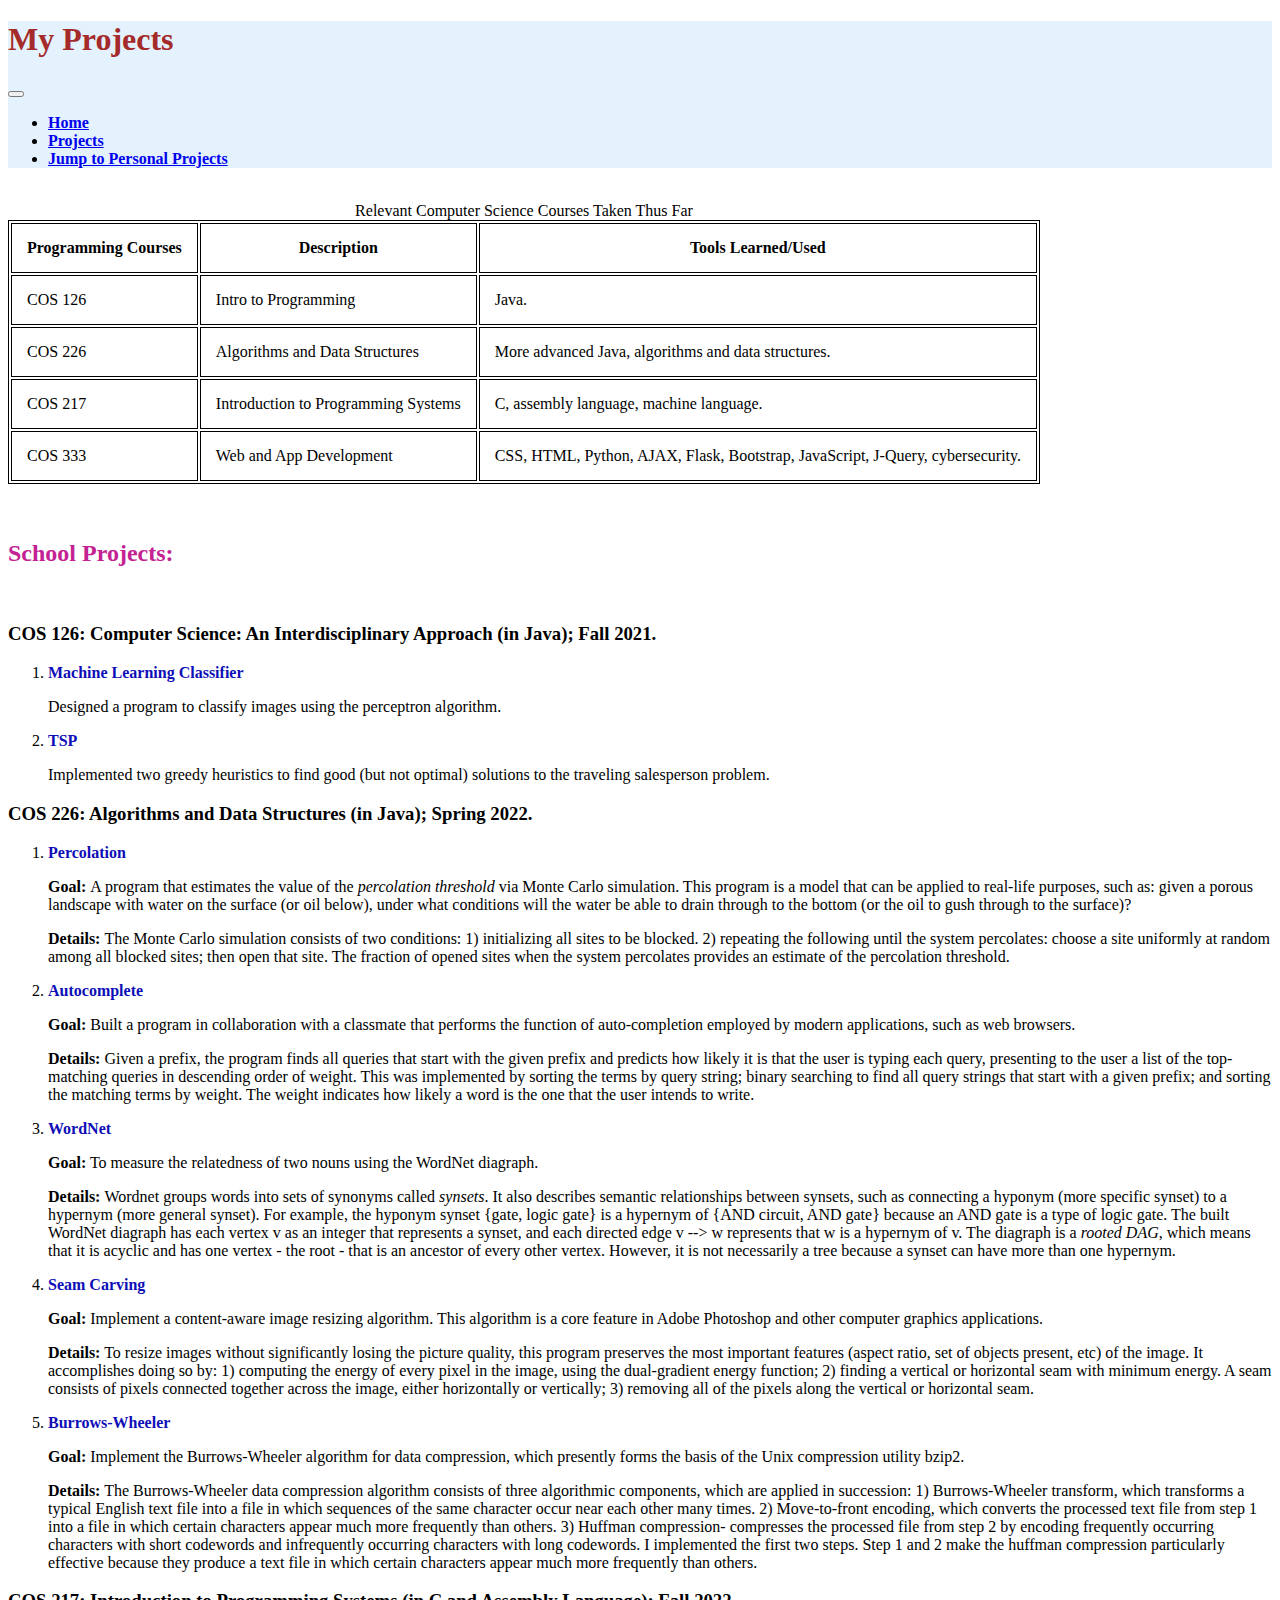
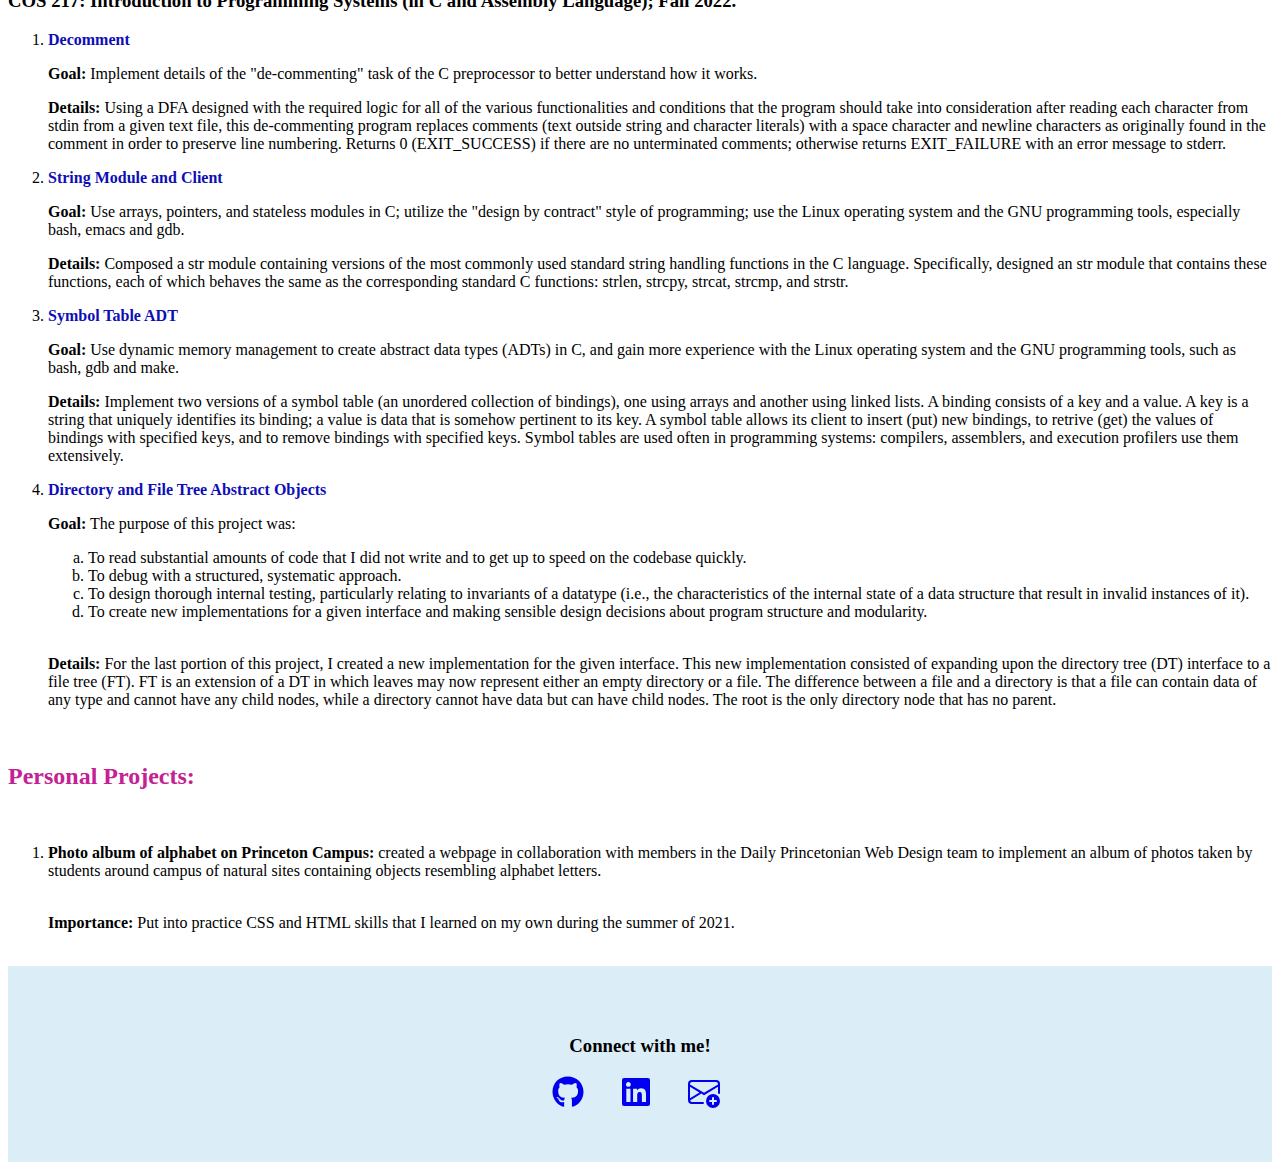
==== commit a959cbb6: "spell check and verified content" ====
--- a/projects.html
+++ b/projects.html
@@ -54,7 +54,7 @@
             <caption> Relevant Computer Science Courses Taken Thus Far </caption>
             <thead>
                 <tr>
-                    <th scope = "col" id="course"> Programming Courses </th>
+                    <th scope = "col"> Programming Courses </th>
                     <th scope = "col" id="description"> Description </th>
                     <th scope = "col" id="tools"> Tools Learned/Used</th>
                 </tr>
@@ -62,9 +62,9 @@
 
             <tbody>
                 <tr>
-                    <td id="COS126"> COS 126 </td>
-                    <td aria-labelledby="COS126 description"> Intro to Programming </td>
-                    <td aria-labelledby="COS126 tools"> Java. </td>
+                    <td> COS 126 </td>
+                    <td> Intro to Programming </td>
+                    <td> Java. </td>
                 </tr>
 
                 <tr>
@@ -118,7 +118,7 @@
         <ol>
             <li>
                 <p style="color:rgb(14, 14, 183);"> <strong>Percolation</strong></p>
-                <p><strong>Goal:</strong>A program that estimates the value
+                <p><strong>Goal: </strong>A program that estimates the value
                     of the <em>percolation threshold</em>
                     via Monte Carlo simulation. This program is a model that
                     can be applied to
@@ -128,9 +128,9 @@
                     through to the bottom (or the oil to
                     gush through to the surface)? </p>
 
-                <p> <strong>Details:</strong>The Monte Carlo simulation
+                <p> <strong>Details: </strong>The Monte Carlo simulation
                     consists of two conditions:
-                    1) intializing all sites to be blocked. 2) repeating
+                    1) initializing all sites to be blocked. 2) repeating
                     the following until the system percolates:
                     choose a site uniformly at random among all blocked
                     sites; then open that site.
@@ -141,7 +141,7 @@
 
             <li>
                 <p style="color:rgb(14, 14, 183);"> <strong>Autocomplete</strong> </p>
-                <p> <strong> Goal:</strong>Built a program in collaboration with
+                <p> <strong> Goal: </strong>Built a program in collaboration with
                 a classmate that performs the function of
                 auto-completion
                 employed by modern applications, such as web browsers.</p>
@@ -235,7 +235,7 @@
                 if there are no unterminated comments;
                 otherwise returns EXIT_FAILURE with an error message to stderr.</p>
             </li>
-            
+
             <li>
                 <p style="color:rgb(14, 14, 183);"> <strong> String Module
                         and Client </strong> </p>
@@ -268,7 +268,7 @@
                 data that is somehow pertinent to its key. A symbol table allows its
                 client to insert (put) new bindings, to retrive (get) the values of
                 bindings with specified keys, and to remove bindings with specified keys.
-                Symbol tables are used often in programming systems; compilers, assemblers,
+                Symbol tables are used often in programming systems: compilers, assemblers,
                 and execution profilers use them extensively. </p>
             </li>
 
@@ -288,7 +288,7 @@
                     <li> To debug with a structured, systematic approach. </li>
 
                     <li> To design thorough internal testing, particularly
-                        relating to representation invariants of a datatype
+                        relating to invariants of a datatype
                         (i.e., the characteristics of the internal state of a
                         data structure that result in invalid instances of it).
                     </li>
@@ -315,14 +315,17 @@
         <br>
 
         <h2 style="color:rgb(196, 34, 147);" id = "personal"> Personal Projects: </h2>
+
+        <br>
+        
         <ol>
             <li>
                 <b> Photo album of alphabet on Princeton Campus:</b> created
                 a webpage in collaboration with members in the Daily
                 Princetonian Web Design team to implement an album of photos taken
                 by students around campus of natural sites containing objects resembling
-                alphabet letters. 
-            
+                alphabet letters.
+
                 <br> <br>
                 <p> <b> Importance:</b> Put into practice CSS and HTML skills that
                 I learned on my own during the summer of 2021. </p>
@@ -336,7 +339,7 @@
             <footer>
                 <h3> Connect with me! </h3>
 
-            <a href="https://github.com/lizgarciao" aria-label="Liz's github" target="_blank" class="socialLinks__SocialLink-sc-1vgne8z-1 kVifvF"><svg class="icons" stroke="currentColor" fill="currentColor" stroke-width="0" viewBox="0 0 496 512" size="32" height="32" width="32" xmlns="http://www.w3.org/2000/svg"><path d="M165.9 397.4c0 2-2.3 3.6-5.2 3.6-3.3.3-5.6-1.3-5.6-3.6 0-2 2.3-3.6 5.2-3.6 3-.3 5.6 1.3 5.6 3.6zm-31.1-4.5c-.7 2 1.3 4.3 4.3 4.9 2.6 1 5.6 0 6.2-2s-1.3-4.3-4.3-5.2c-2.6-.7-5.5.3-6.2 2.3zm44.2-1.7c-2.9.7-4.9 2.6-4.6 4.9.3 2 2.9 3.3 5.9 2.6 2.9-.7 4.9-2.6 4.6-4.6-.3-1.9-3-3.2-5.9-2.9zM244.8 8C106.1 8 0 113.3 0 252c0 110.9 69.8 205.8 169.5 239.2 12.8 2.3 17.3-5.6 17.3-12.1 0-6.2-.3-40.4-.3-61.4 0 0-70 15-84.7-29.8 0 0-11.4-29.1-27.8-36.6 0 0-22.9-15.7 1.6-15.4 0 0 24.9 2 38.6 25.8 21.9 38.6 58.6 27.5 72.9 20.9 2.3-16 8.8-27.1 16-33.7-55.9-6.2-112.3-14.3-112.3-110.5 0-27.5 7.6-41.3 23.6-58.9-2.6-6.5-11.1-33.3 2.6-67.9 20.9-6.5 69 27 69 27 20-5.6 41.5-8.5 62.8-8.5s42.8 2.9 62.8 8.5c0 0 48.1-33.6 69-27 13.7 34.7 5.2 61.4 2.6 67.9 16 17.7 25.8 31.5 25.8 58.9 0 96.5-58.9 104.2-114.8 110.5 9.2 7.9 17 22.9 17 46.4 0 33.7-.3 75.4-.3 83.6 0 6.5 4.6 14.4 17.3 12.1C428.2 457.8 496 362.9 496 252 496 113.3 383.5 8 244.8 8zM97.2 352.9c-1.3 1-1 3.3.7 5.2 1.6 1.6 3.9 2.3 5.2 1 1.3-1 1-3.3-.7-5.2-1.6-1.6-3.9-2.3-5.2-1zm-10.8-8.1c-.7 1.3.3 2.9 2.3 3.9 1.6 1 3.6.7 4.3-.7.7-1.3-.3-2.9-2.3-3.9-2-.6-3.6-.3-4.3.7zm32.4 35.6c-1.6 1.3-1 4.3 1.3 6.2 2.3 2.3 5.2 2.6 6.5 1 1.3-1.3.7-4.3-1.3-6.2-2.2-2.3-5.2-2.6-6.5-1zm-11.4-14.7c-1.6 1-1.6 3.6 0 5.9 1.6 2.3 4.3 3.3 5.6 2.3 1.6-1.3 1.6-3.9 0-6.2-1.4-2.3-4-3.3-5.6-2z"></path></svg></a>
+            <a href="https://github.com/lizgarciao" aria-label="Liz's GitHub" target="_blank" class="socialLinks__SocialLink-sc-1vgne8z-1 kVifvF"><svg class="icons" stroke="currentColor" fill="currentColor" stroke-width="0" viewBox="0 0 496 512" size="32" height="32" width="32" xmlns="http://www.w3.org/2000/svg"><path d="M165.9 397.4c0 2-2.3 3.6-5.2 3.6-3.3.3-5.6-1.3-5.6-3.6 0-2 2.3-3.6 5.2-3.6 3-.3 5.6 1.3 5.6 3.6zm-31.1-4.5c-.7 2 1.3 4.3 4.3 4.9 2.6 1 5.6 0 6.2-2s-1.3-4.3-4.3-5.2c-2.6-.7-5.5.3-6.2 2.3zm44.2-1.7c-2.9.7-4.9 2.6-4.6 4.9.3 2 2.9 3.3 5.9 2.6 2.9-.7 4.9-2.6 4.6-4.6-.3-1.9-3-3.2-5.9-2.9zM244.8 8C106.1 8 0 113.3 0 252c0 110.9 69.8 205.8 169.5 239.2 12.8 2.3 17.3-5.6 17.3-12.1 0-6.2-.3-40.4-.3-61.4 0 0-70 15-84.7-29.8 0 0-11.4-29.1-27.8-36.6 0 0-22.9-15.7 1.6-15.4 0 0 24.9 2 38.6 25.8 21.9 38.6 58.6 27.5 72.9 20.9 2.3-16 8.8-27.1 16-33.7-55.9-6.2-112.3-14.3-112.3-110.5 0-27.5 7.6-41.3 23.6-58.9-2.6-6.5-11.1-33.3 2.6-67.9 20.9-6.5 69 27 69 27 20-5.6 41.5-8.5 62.8-8.5s42.8 2.9 62.8 8.5c0 0 48.1-33.6 69-27 13.7 34.7 5.2 61.4 2.6 67.9 16 17.7 25.8 31.5 25.8 58.9 0 96.5-58.9 104.2-114.8 110.5 9.2 7.9 17 22.9 17 46.4 0 33.7-.3 75.4-.3 83.6 0 6.5 4.6 14.4 17.3 12.1C428.2 457.8 496 362.9 496 252 496 113.3 383.5 8 244.8 8zM97.2 352.9c-1.3 1-1 3.3.7 5.2 1.6 1.6 3.9 2.3 5.2 1 1.3-1 1-3.3-.7-5.2-1.6-1.6-3.9-2.3-5.2-1zm-10.8-8.1c-.7 1.3.3 2.9 2.3 3.9 1.6 1 3.6.7 4.3-.7.7-1.3-.3-2.9-2.3-3.9-2-.6-3.6-.3-4.3.7zm32.4 35.6c-1.6 1.3-1 4.3 1.3 6.2 2.3 2.3 5.2 2.6 6.5 1 1.3-1.3.7-4.3-1.3-6.2-2.2-2.3-5.2-2.6-6.5-1zm-11.4-14.7c-1.6 1-1.6 3.6 0 5.9 1.6 2.3 4.3 3.3 5.6 2.3 1.6-1.3 1.6-3.9 0-6.2-1.4-2.3-4-3.3-5.6-2z"></path></svg></a>
 
             <a href="https://www.linkedin.com/in/lizgarciao?trk=profile-badge" aria-label="Liz's LinkedIn" target="_blank" class="socialLinks__SocialLink-sc-1vgne8z-1 kVifvF"><svg class="icons" stroke="currentColor" fill="currentColor" stroke-width="0" viewBox="0 0 448 512" size="32" height="32" width="32" xmlns="http://www.w3.org/2000/svg"><path d="M416 32H31.9C14.3 32 0 46.5 0 64.3v383.4C0 465.5 14.3 480 31.9 480H416c17.6 0 32-14.5 32-32.3V64.3c0-17.8-14.4-32.3-32-32.3zM135.4 416H69V202.2h66.5V416zm-33.2-243c-21.3 0-38.5-17.3-38.5-38.5S80.9 96 102.2 96c21.2 0 38.5 17.3 38.5 38.5 0 21.3-17.2 38.5-38.5 38.5zm282.1 243h-66.4V312c0-24.8-.5-56.7-34.5-56.7-34.6 0-39.9 27-39.9 54.9V416h-66.4V202.2h63.7v29.2h.9c8.9-16.8 30.6-34.5 62.9-34.5 67.2 0 79.7 44.3 79.7 101.9V416z"></path></svg></a>
 
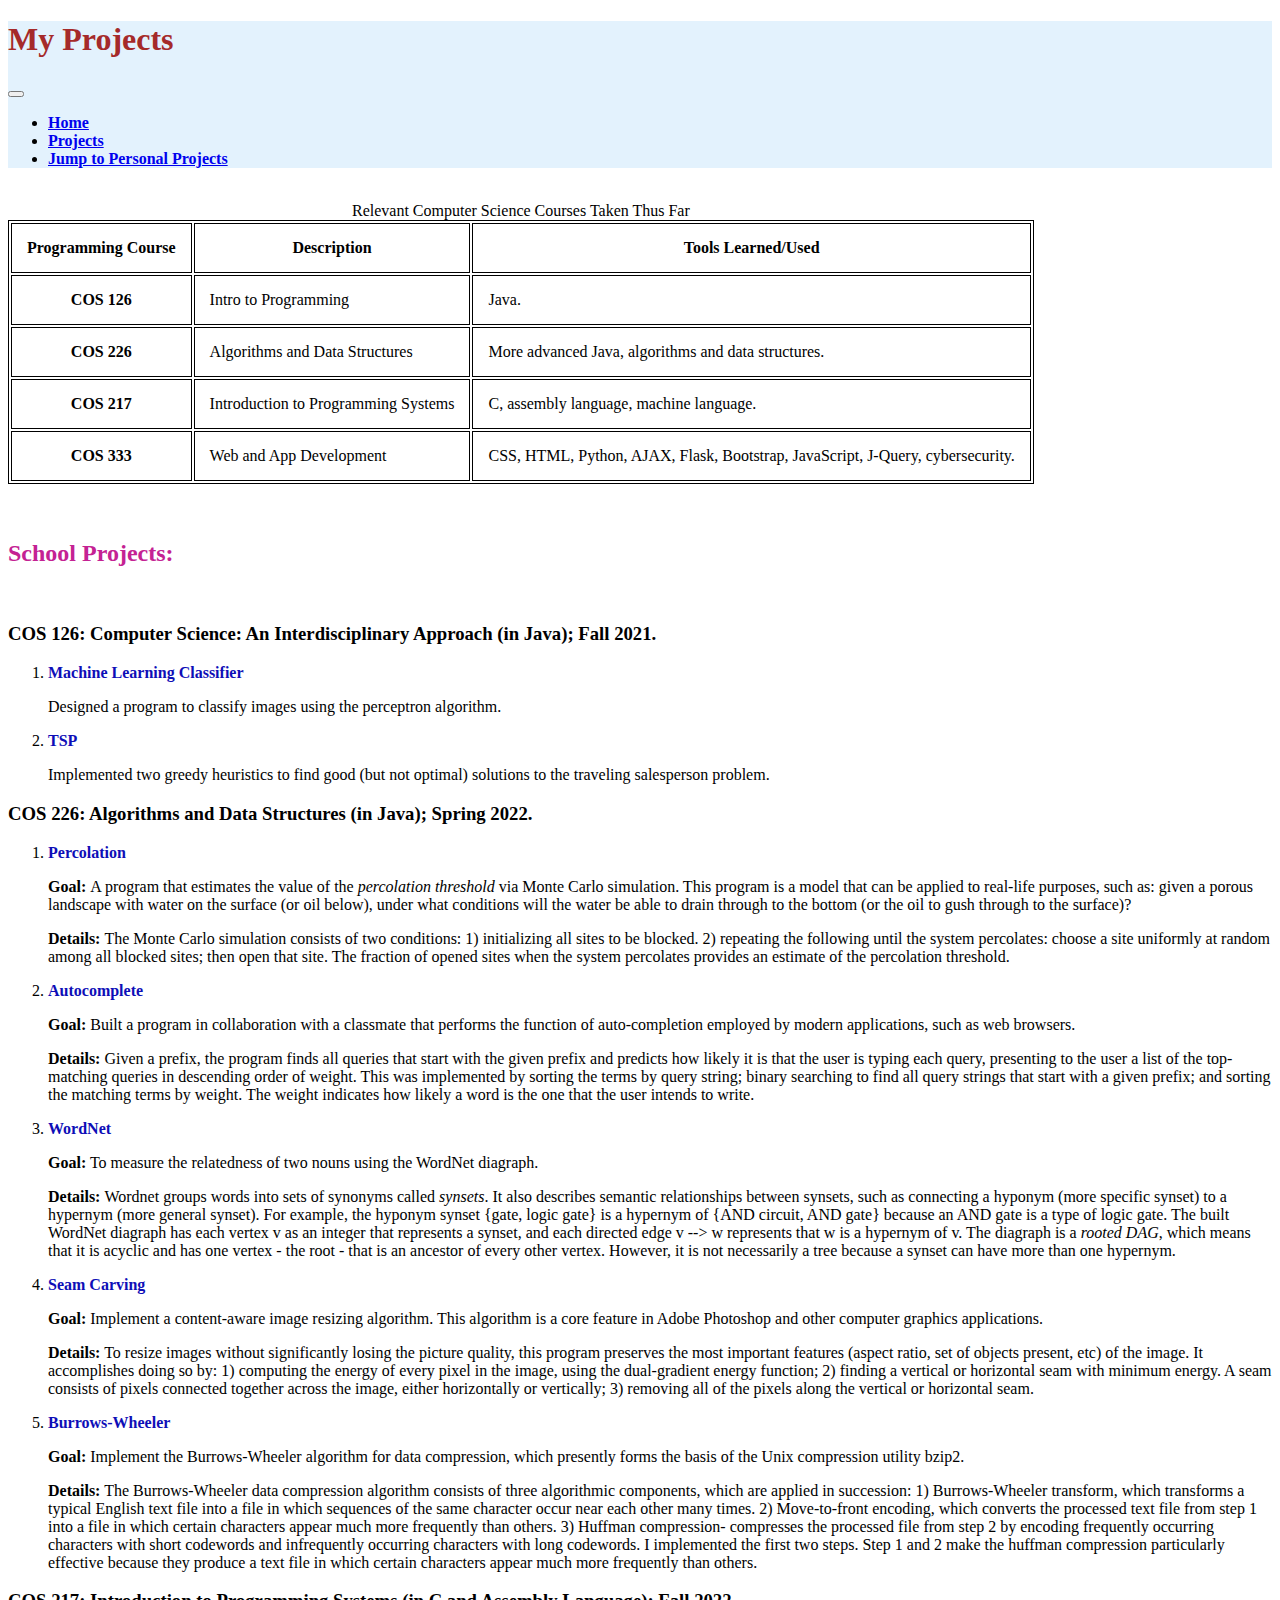
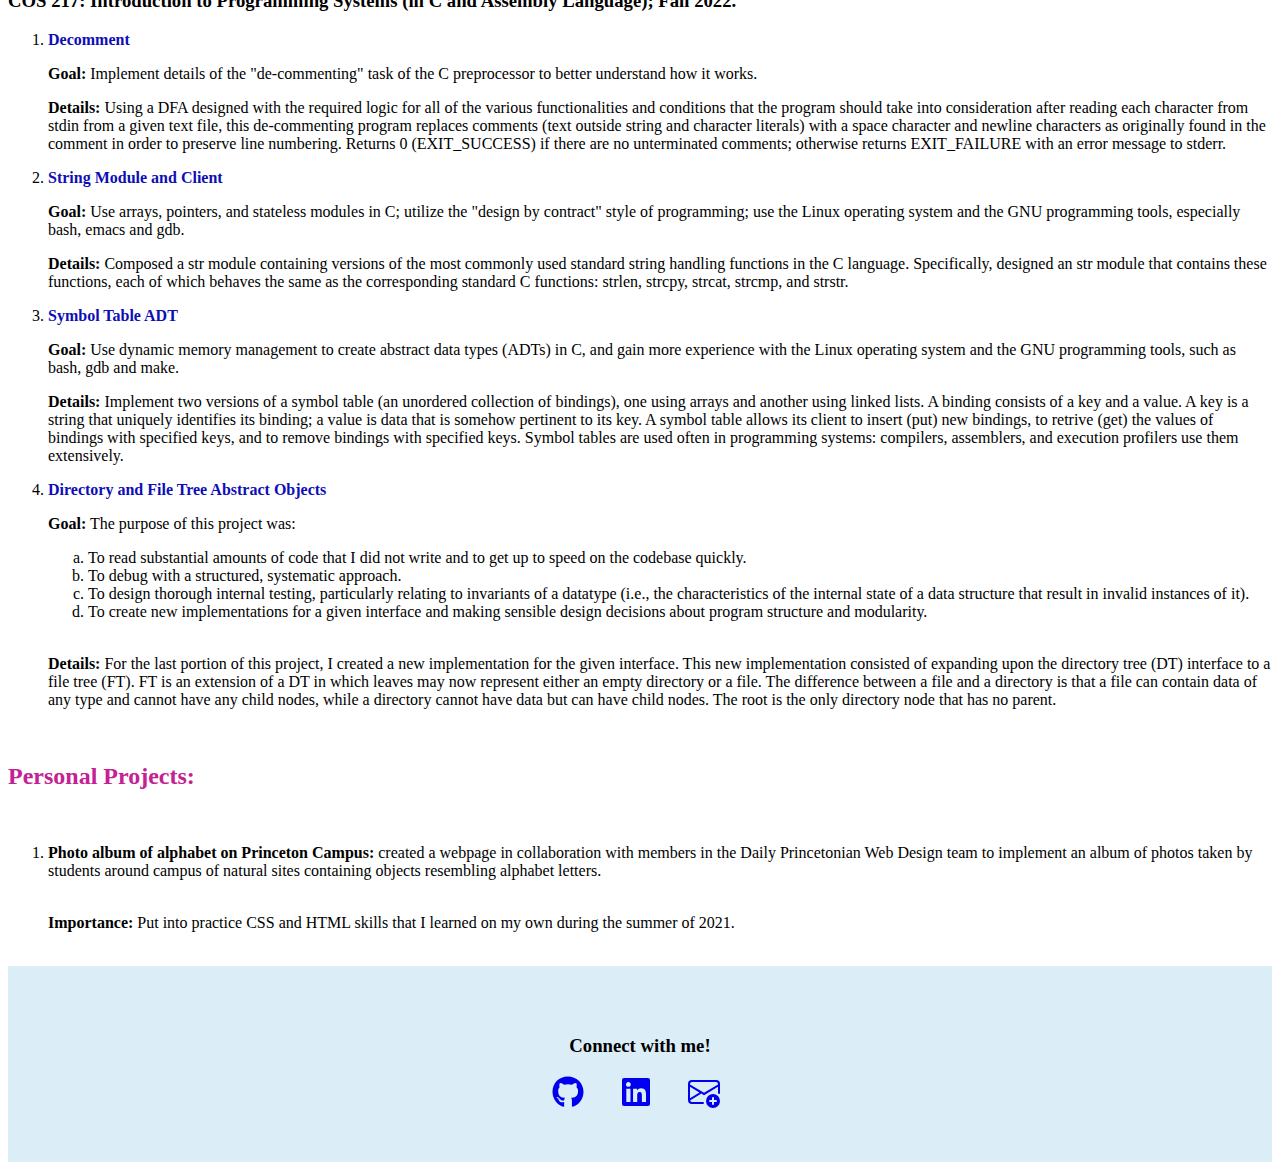
==== commit 60b99e9a: "fixing table tags for screen reader" ====
--- a/projects.html
+++ b/projects.html
@@ -54,35 +54,35 @@
             <caption> Relevant Computer Science Courses Taken Thus Far </caption>
             <thead>
                 <tr>
-                    <th scope = "col"> Programming Courses </th>
-                    <th scope = "col" id="description"> Description </th>
-                    <th scope = "col" id="tools"> Tools Learned/Used</th>
+                    <th scope = "col"> Programming Course </th>
+                    <th scope = "col"> Description </th>
+                    <th scope = "col"> Tools Learned/Used</th>
                 </tr>
             </thead>
 
             <tbody>
                 <tr>
-                    <td> COS 126 </td>
+                    <th scope="row"> COS 126 </th>
                     <td> Intro to Programming </td>
                     <td> Java. </td>
                 </tr>
 
                 <tr>
-                    <td id="COS226"> COS 226 </td>
-                    <td aria-labelledby="COS226 description"> Algorithms and Data Structures  </td>
-                    <td aria-labelledby="COS226 tools"> More advanced Java, algorithms and data structures.</td>
-                </tr>
-
-                <tr>
-                    <td id="COS217"> COS 217 </td>
-                    <td aria-labelledby="COS217 description"> Introduction to Programming Systems </td>
-                    <td aria-labelledby="COS217 tools"> C, assembly language, machine language. </td>
-                </tr>
-
-                <tr>
-                    <td id="COS333"> COS 333 </td>
-                    <td aria-labelledby="COS333 description"> Web and App Development </td>
-                    <td aria-labelledby="COS333 tools"> CSS, HTML, Python, AJAX, Flask, Bootstrap, JavaScript, J-Query, cybersecurity.
+                    <th scope="row"> COS 226 </th>
+                    <td> Algorithms and Data Structures  </td>
+                    <td> More advanced Java, algorithms and data structures.</td>
+                </tr>
+
+                <tr>
+                    <th scope="row"> COS 217 </th>
+                    <td> Introduction to Programming Systems </td>
+                    <td> C, assembly language, machine language. </td>
+                </tr>
+
+                <tr>
+                    <th scope="row"> COS 333 </th>
+                    <td> Web and App Development </td>
+                    <td> CSS, HTML, Python, AJAX, Flask, Bootstrap, JavaScript, J-Query, cybersecurity.
                     </td>
                 </tr>
             </tbody>
@@ -317,7 +317,7 @@
         <h2 style="color:rgb(196, 34, 147);" id = "personal"> Personal Projects: </h2>
 
         <br>
-        
+
         <ol>
             <li>
                 <b> Photo album of alphabet on Princeton Campus:</b> created
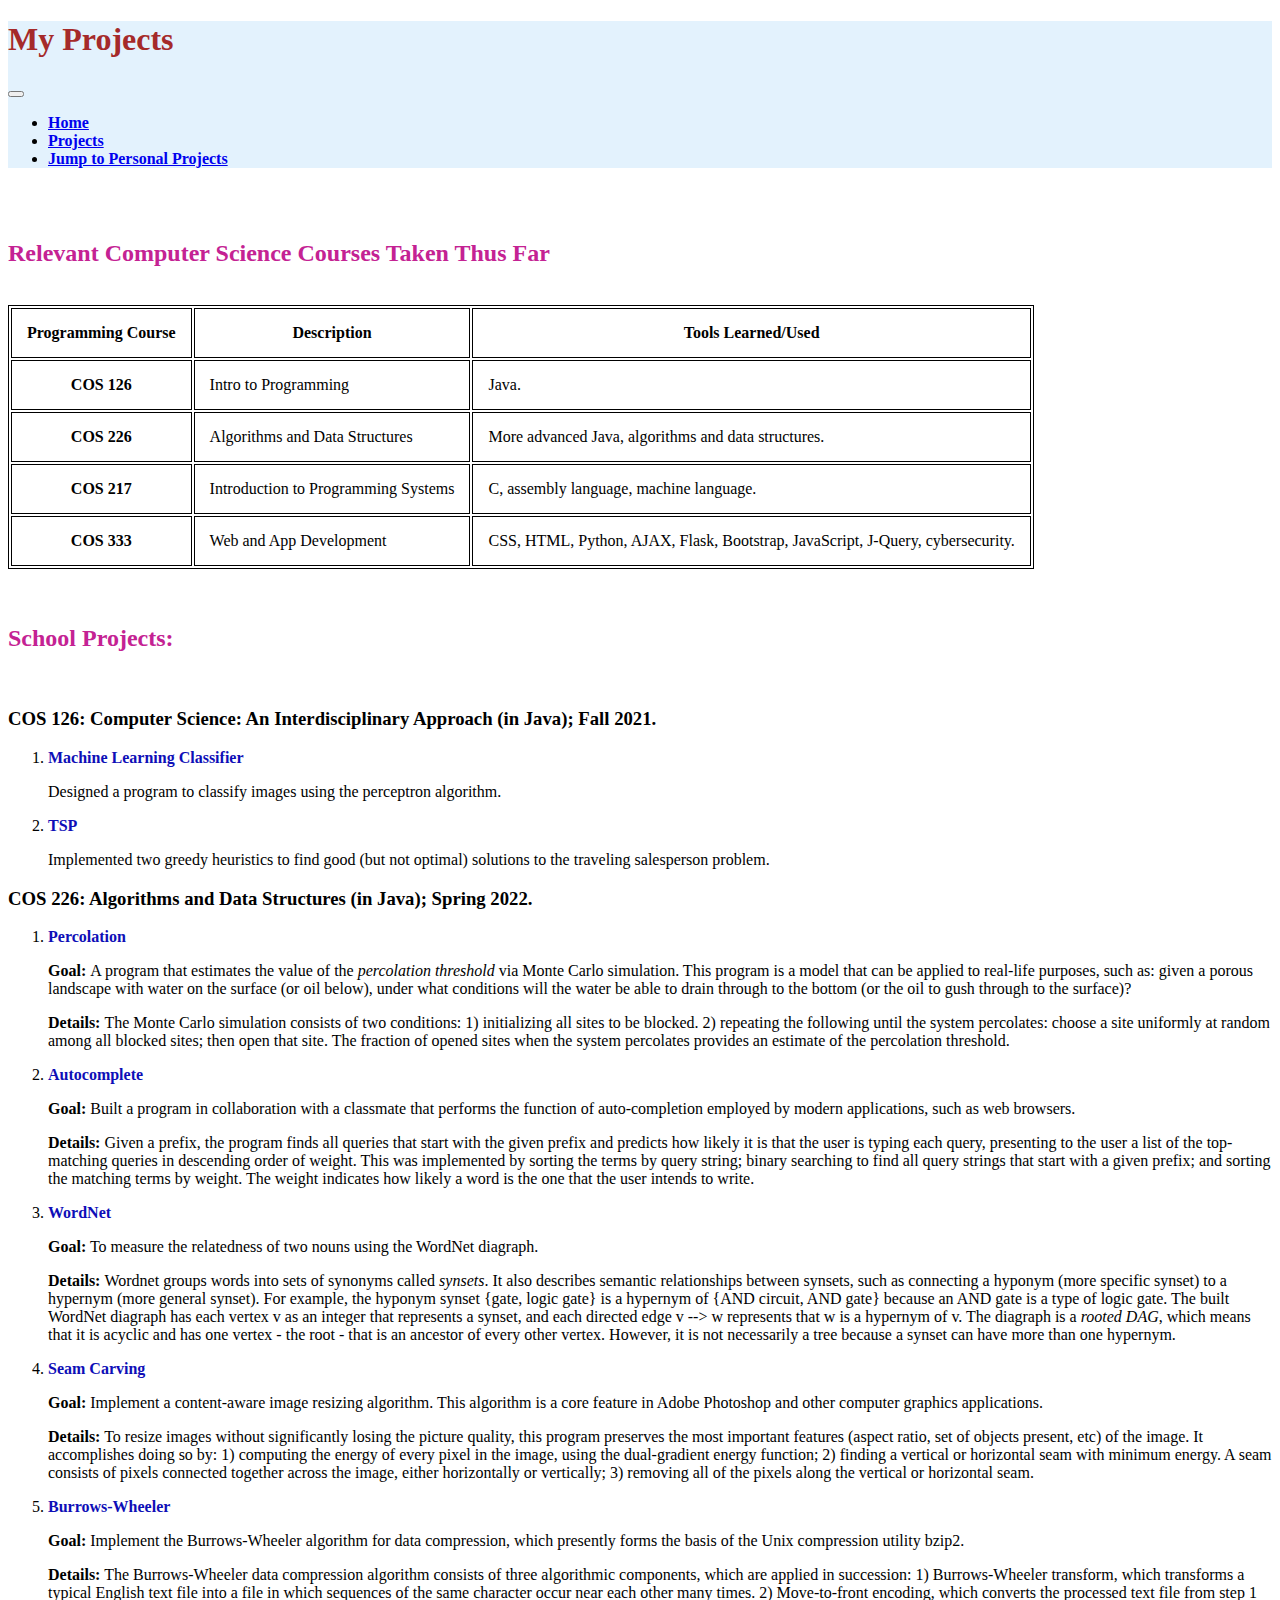
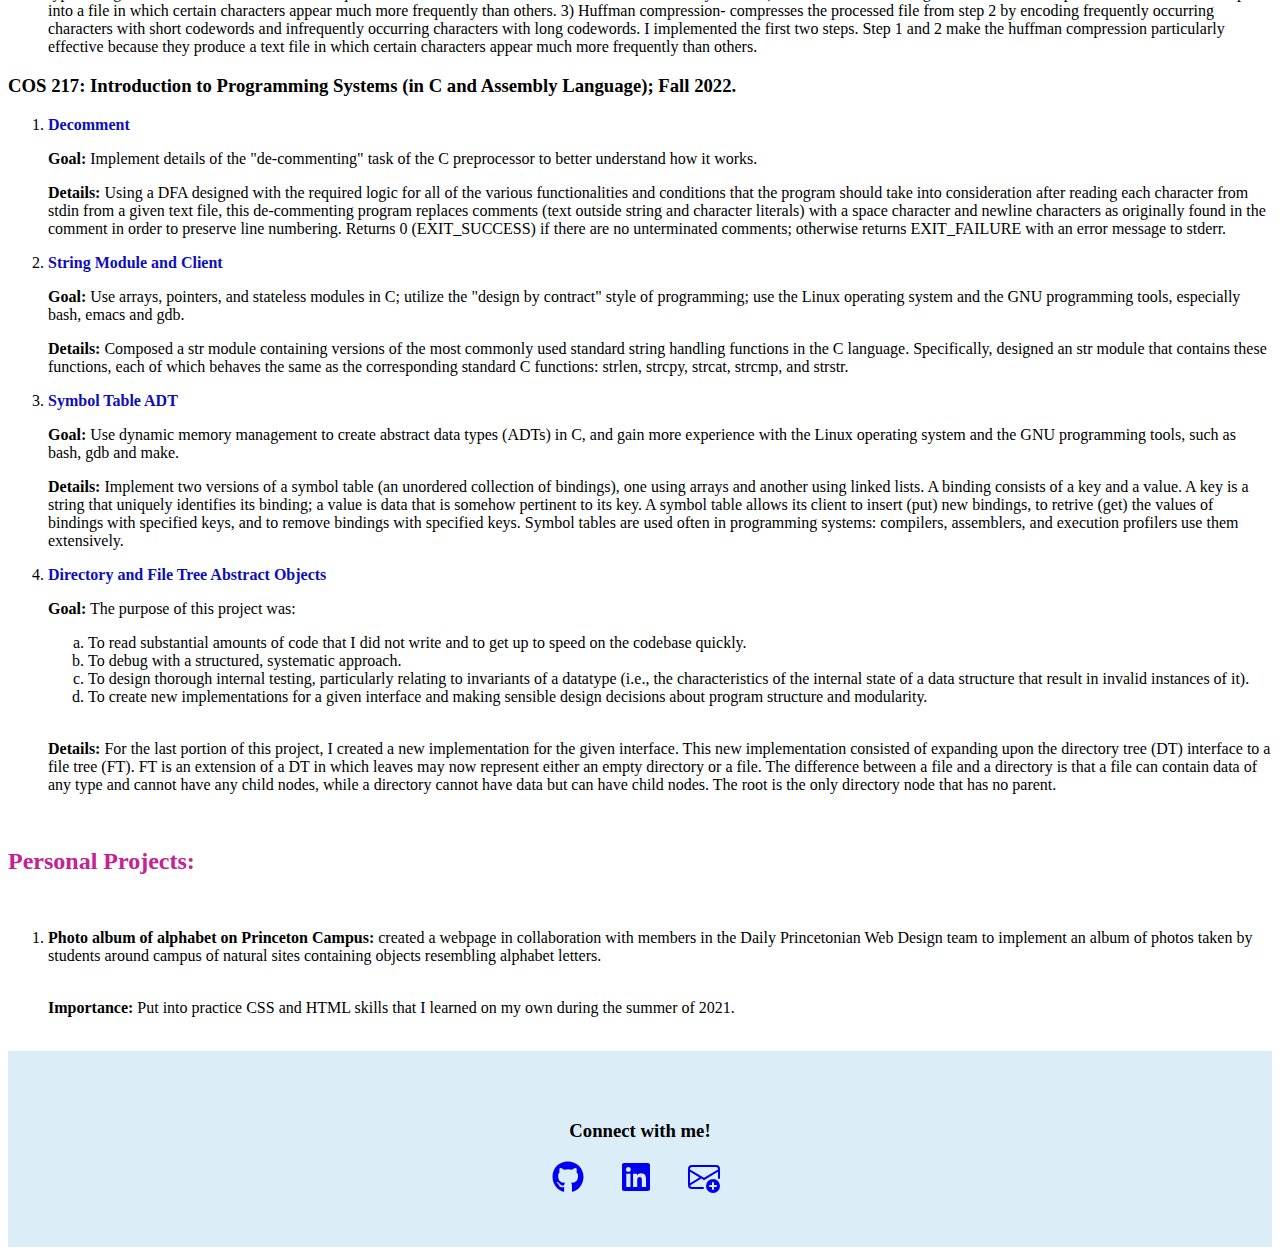
==== commit 77c7c52c: "included h2 title to table instead of caption" ====
--- a/projects.html
+++ b/projects.html
@@ -47,11 +47,15 @@
       <!-- Nav bar -->
 
       <br>
+      <br>
 
         <main>
         <div id="content">
+        <h2 style= "color:rgb(196, 34, 147);"> Relevant Computer Science Courses Taken Thus Far </h2>
+
+        <br>
+
         <table>
-            <caption> Relevant Computer Science Courses Taken Thus Far </caption>
             <thead>
                 <tr>
                     <th scope = "col"> Programming Course </th>
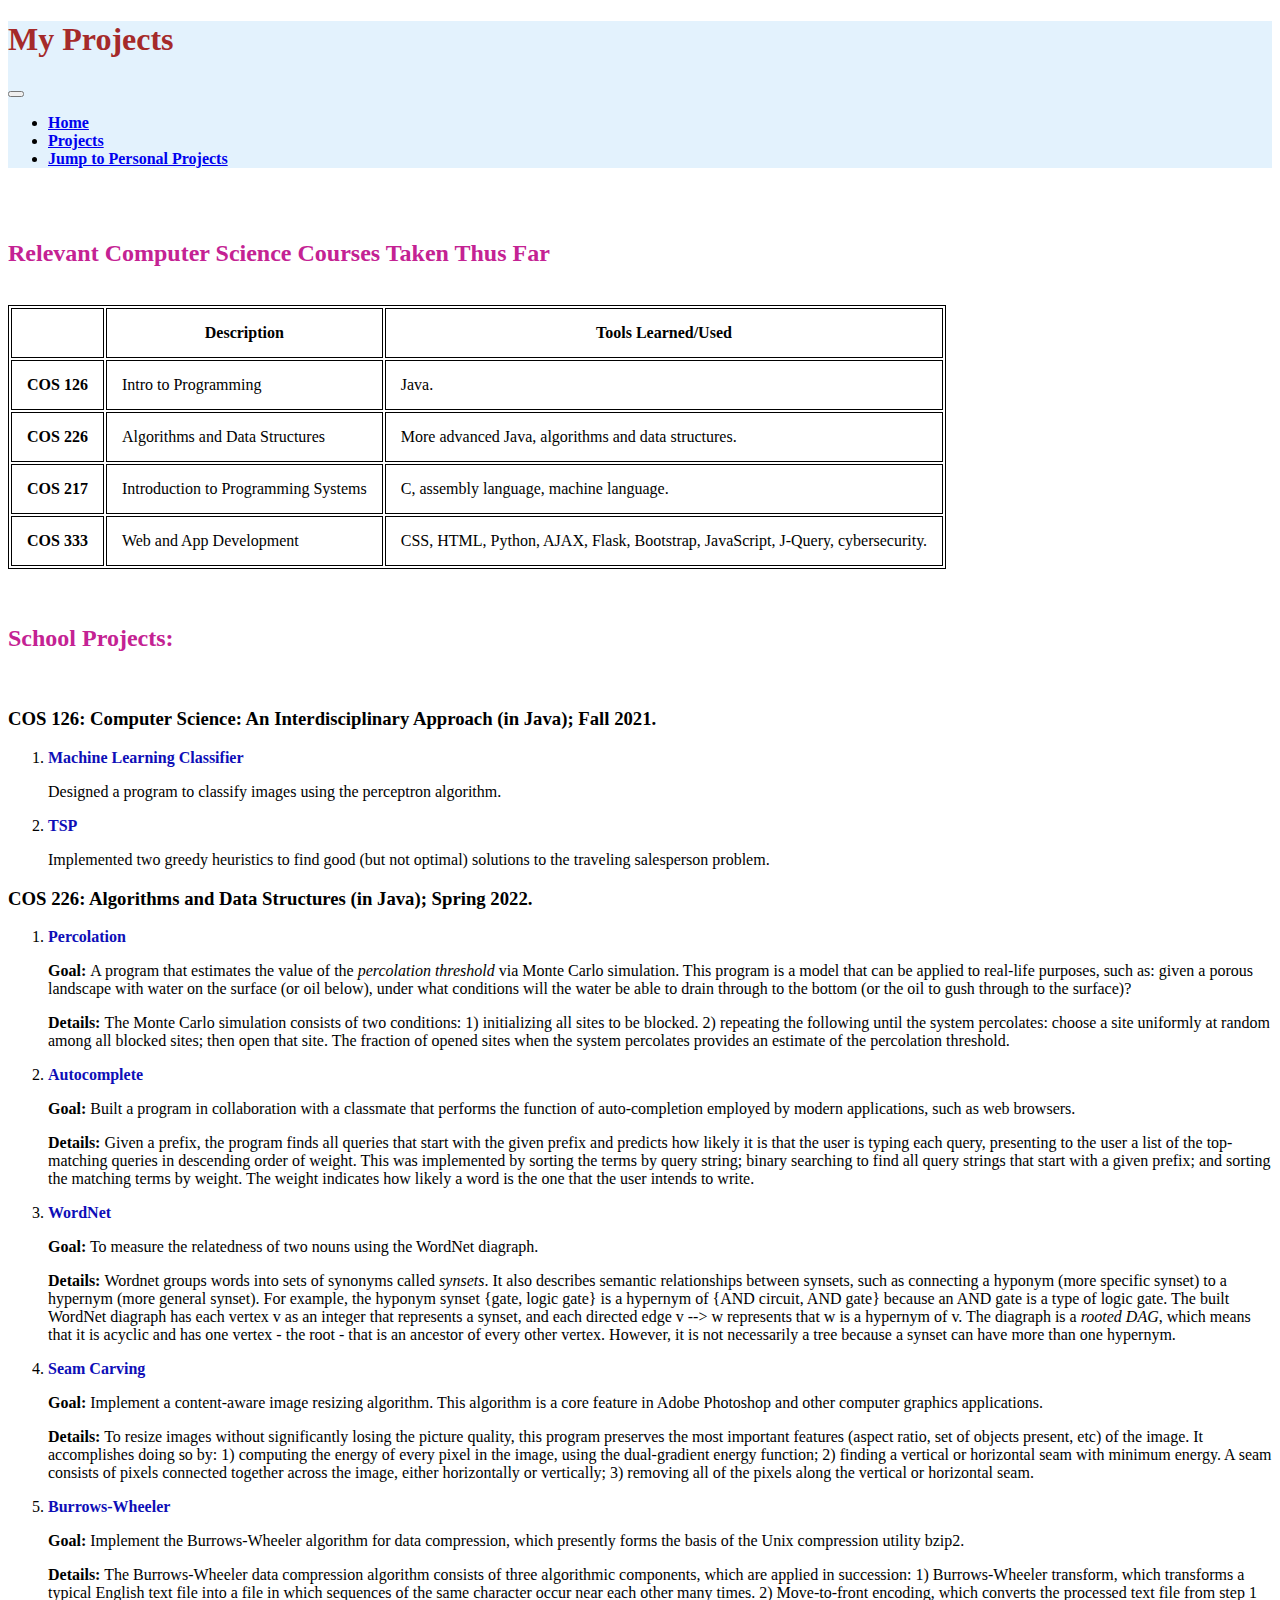
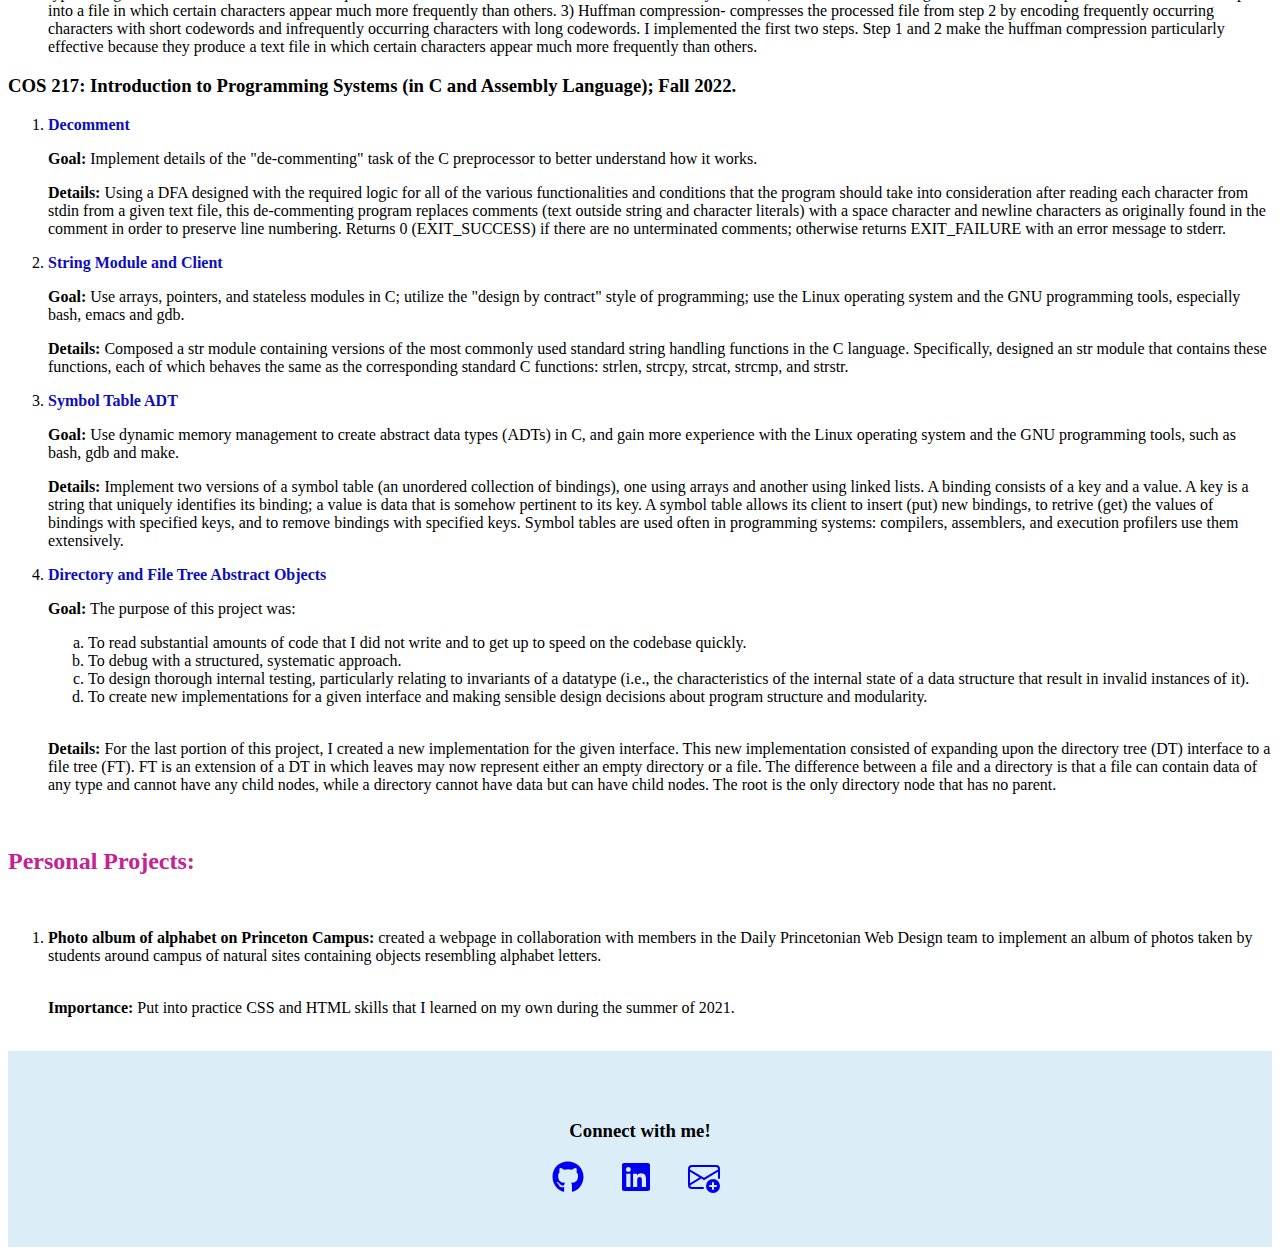
==== commit dd4c7a96: "improving screen reader for table" ====
--- a/projects.html
+++ b/projects.html
@@ -56,41 +56,36 @@
         <br>
 
         <table>
-            <thead>
-                <tr>
-                    <th scope = "col"> Programming Course </th>
-                    <th scope = "col"> Description </th>
-                    <th scope = "col"> Tools Learned/Used</th>
-                </tr>
-            </thead>
-
-            <tbody>
-                <tr>
-                    <th scope="row"> COS 126 </th>
-                    <td> Intro to Programming </td>
-                    <td> Java. </td>
-                </tr>
-
-                <tr>
-                    <th scope="row"> COS 226 </th>
-                    <td> Algorithms and Data Structures  </td>
-                    <td> More advanced Java, algorithms and data structures.</td>
-                </tr>
-
-                <tr>
-                    <th scope="row"> COS 217 </th>
-                    <td> Introduction to Programming Systems </td>
-                    <td> C, assembly language, machine language. </td>
-                </tr>
-
-                <tr>
-                    <th scope="row"> COS 333 </th>
-                    <td> Web and App Development </td>
-                    <td> CSS, HTML, Python, AJAX, Flask, Bootstrap, JavaScript, J-Query, cybersecurity.
-                    </td>
-                </tr>
-            </tbody>
-
+            <tr>
+                <td></td>
+                <th scope = "col"> Description </th>
+                <th scope = "col"> Tools Learned/Used</th>
+            </tr>
+
+            <tr>
+                <th scope="row"> COS 126 </th>
+                <td> Intro to Programming </td>
+                <td> Java. </td>
+            </tr>
+
+            <tr>
+                <th scope="row"> COS 226 </th>
+                <td> Algorithms and Data Structures  </td>
+                <td> More advanced Java, algorithms and data structures.</td>
+            </tr>
+
+            <tr>
+                <th scope="row"> COS 217 </th>
+                <td> Introduction to Programming Systems </td>
+                <td> C, assembly language, machine language. </td>
+            </tr>
+
+            <tr>
+                <th scope="row"> COS 333 </th>
+                <td> Web and App Development </td>
+                <td> CSS, HTML, Python, AJAX, Flask, Bootstrap, JavaScript, J-Query, cybersecurity.
+                </td>
+            </tr>
         </table>
 
         <br>
